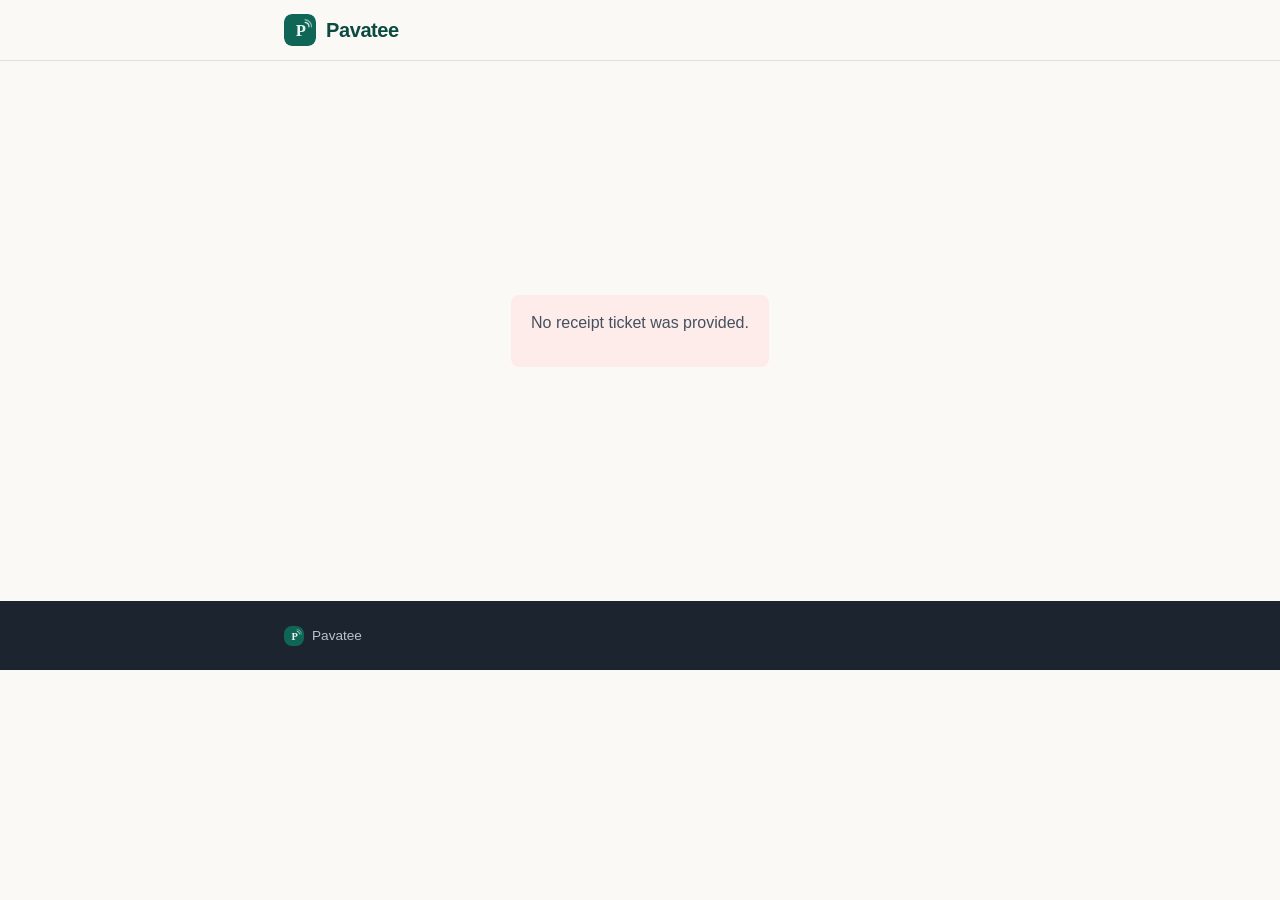
==== claim/index.html @ ea6f02a8 "Add the claim page: view the actual receipt after tapping claim/index.html reads ?ticket= from the U" ====
<!DOCTYPE html>
<html lang="en">
<head>
<meta charset="UTF-8">
<meta name="viewport" content="width=device-width, initial-scale=1.0">
<title>Your digital receipt — Pavatee</title>
<meta name="robots" content="noindex">
<link rel="icon" type="image/svg+xml" href="../assets/logo.svg">
<link rel="stylesheet" href="../style.css">
<style>
  .claim-main {
    min-height: 60vh;
    display: flex;
    flex-direction: column;
    align-items: center;
    justify-content: center;
    text-align: center;
    padding: 56px 20px;
  }
  .claim-status { color: var(--ink-soft); margin-bottom: 4px; }
  .pdf-frame {
    width: 100%;
    max-width: 480px;
    height: 65vh;
    border: 1px solid var(--border);
    border-radius: 12px;
    margin: 20px 0;
    background: #fff;
  }
  .error-box {
    background: #fdecea;
    color: #7a271a;
    padding: 16px 20px;
    border-radius: 8px;
    max-width: 420px;
  }
  @media (prefers-color-scheme: dark) {
    .error-box { background: #3a1f1c; color: #f3b7ab; }
  }
</style>
</head>
<body>

<header class="site-header">
  <div class="wrap header-inner">
    <a class="brand" href="https://pavatee.com">
      <img class="brand-mark" src="../assets/logo.svg" alt="" width="32" height="32">
      <span class="logo">Pavatee</span>
    </a>
  </div>
</header>

<main class="claim-main wrap">
  <div id="state-loading">
    <p class="claim-status">Getting your receipt…</p>
  </div>

  <div id="state-error" style="display:none">
    <div class="error-box">
      <p id="error-message">This receipt link isn't valid or has expired.</p>
    </div>
  </div>

  <div id="state-ready" style="display:none">
    <h1>Your digital receipt</h1>
    <p class="claim-status">Nothing printed on paper — here's your copy.</p>
    <embed id="pdf-embed" class="pdf-frame" type="application/pdf">
    <a id="download-link" class="btn btn-primary" download="receipt.pdf">Download PDF</a>
  </div>
</main>

<footer class="site-footer">
  <div class="wrap">
    <span class="footer-brand">
      <img class="brand-mark" src="../assets/logo.svg" alt="" width="20" height="20">
      Pavatee
    </span>
  </div>
</footer>

<script>
(function () {
  // Anon key: safe to expose client-side by design - Supabase access
  // control here comes from RLS/RPC scoping, not from hiding this key.
  // See supabase/schema.sql in the receipt-device repo.
  var SUPABASE_URL = "https://lbiithrozbbrtkavpxdj.supabase.co";
  var SUPABASE_ANON_KEY = "eyJhbGciOiJIUzI1NiIsInR5cCI6IkpXVCJ9.eyJpc3MiOiJzdXBhYmFzZSIsInJlZiI6ImxiaWl0aHJvemJicnRrYXZweGRqIiwicm9sZSI6ImFub24iLCJpYXQiOjE3ODUzMjg1OTQsImV4cCI6MjEwMDkwNDU5NH0.99aJRcwHPVrb5fuLQ9ZtanZ0l1iXP-jHmV82ajRCnXs";

  var params = new URLSearchParams(window.location.search);
  var ticket = params.get("ticket");

  function el(id) { return document.getElementById(id); }
  function showState(name) {
    ["loading", "error", "ready"].forEach(function (s) {
      el("state-" + s).style.display = s === name ? "" : "none";
    });
  }
  function showError(message) {
    el("error-message").textContent = message;
    showState("error");
  }
  function supabaseHeaders() {
    return { "apikey": SUPABASE_ANON_KEY, "Authorization": "Bearer " + SUPABASE_ANON_KEY };
  }

  async function claimAndFetch() {
    if (!ticket) {
      showError("No receipt ticket was provided.");
      return;
    }

    try {
      await fetch(SUPABASE_URL + "/rest/v1/rpc/claim_ticket", {
        method: "POST",
        headers: Object.assign({ "Content-Type": "application/json" }, supabaseHeaders()),
        body: JSON.stringify({ p_ticket: ticket }),
      });
    } catch (e) {
      // Couldn't reach the server to claim it - still try to fetch below,
      // in case an earlier attempt (e.g. a page refresh) already claimed it.
    }

    for (var attempt = 0; attempt < 6; attempt++) {
      try {
        var res = await fetch(
          SUPABASE_URL + "/rest/v1/claim_view?ticket=eq." + encodeURIComponent(ticket),
          { headers: supabaseHeaders() }
        );
        if (res.ok) {
          var rows = await res.json();
          if (rows.length && rows[0].pdf_path) {
            await showReceipt(rows[0].pdf_path);
            return;
          }
        }
      } catch (e) {
        // network hiccup - fall through to retry
      }
      await new Promise(function (resolve) { setTimeout(resolve, 1500); });
    }

    showError("This receipt link isn't valid or has expired.");
  }

  async function showReceipt(pdfPath) {
    try {
      var res = await fetch(
        SUPABASE_URL + "/storage/v1/object/receipts/" + pdfPath,
        { headers: supabaseHeaders() }
      );
      if (!res.ok) {
        showError("Your receipt couldn't be loaded right now — please try tapping again.");
        return;
      }
      var blob = await res.blob();
      var blobUrl = URL.createObjectURL(blob);
      el("pdf-embed").src = blobUrl;
      el("download-link").href = blobUrl;
      showState("ready");
    } catch (e) {
      showError("Your receipt couldn't be loaded right now — please try tapping again.");
    }
  }

  claimAndFetch();
})();
</script>

</body>
</html>
---- style.css ----
:root {
  --ink: #1c2430;
  --ink-soft: #44505f;
  --paper: #faf9f5;
  --paper-alt: #f0efe6;
  --brand: #0f6656;
  --brand-dark: #0a4a3f;
  --brand-light: #eaf6f1;
  --border: #e2e0d4;
  --max: 760px;
}

* { box-sizing: border-box; }

html { scroll-behavior: smooth; }

body {
  margin: 0;
  font-family: -apple-system, BlinkMacSystemFont, "Segoe UI", Roboto, Helvetica, Arial, sans-serif;
  color: var(--ink);
  background: var(--paper);
  line-height: 1.55;
}

.wrap {
  max-width: var(--max);
  margin: 0 auto;
  padding: 0 24px;
}

h1, h2, h3 {
  line-height: 1.2;
  font-weight: 700;
  color: var(--ink);
}

h2 {
  font-size: 1.7rem;
  margin-bottom: 1rem;
}

h3 {
  font-size: 1.15rem;
  margin: 0.75rem 0 0.4rem;
}

p {
  color: var(--ink-soft);
  margin: 0 0 1rem;
}

a { color: var(--brand-dark); }

/* Header */

.site-header {
  border-bottom: 1px solid var(--border);
  background: var(--paper);
  position: sticky;
  top: 0;
  z-index: 10;
}

.header-inner {
  display: flex;
  align-items: center;
  justify-content: space-between;
  padding-top: 14px;
  padding-bottom: 14px;
}

.brand {
  display: flex;
  align-items: center;
  gap: 10px;
  text-decoration: none;
}

.brand-mark {
  display: block;
  border-radius: 8px;
}

.logo {
  font-weight: 700;
  font-size: 1.25rem;
  letter-spacing: -0.02em;
  color: var(--brand-dark);
}

.nav-cta {
  font-size: 0.9rem;
  font-weight: 600;
  text-decoration: none;
  color: var(--brand-dark);
  border: 1px solid var(--brand-dark);
  padding: 8px 16px;
  border-radius: 999px;
  white-space: nowrap;
}

.nav-cta:hover {
  background: var(--brand-dark);
  color: var(--brand-light);
}

/* Hero */

.hero {
  background: linear-gradient(180deg, var(--brand-dark), var(--brand));
  color: var(--brand-light);
  padding: 76px 0 84px;
}

.hero-grid {
  display: grid;
  grid-template-columns: 1.1fr 1fr;
  align-items: center;
  gap: 32px;
}

.hero-copy { text-align: left; }

.hero h1 {
  color: #ffffff;
  font-size: clamp(2rem, 5vw, 2.9rem);
  margin: 0 0 20px;
  letter-spacing: -0.02em;
}

.hero-sub {
  color: var(--brand-light);
  font-size: 1.1rem;
  max-width: 480px;
  margin: 0 0 32px;
}

.hero-visual svg {
  width: 100%;
  height: auto;
  max-width: 420px;
  display: block;
  margin: 0 auto;
}

.nfc-wave path {
  animation: nfc-pulse 2.2s ease-in-out infinite;
}

.nfc-wave path:nth-child(2) { animation-delay: 0.2s; }
.nfc-wave path:nth-child(3) { animation-delay: 0.4s; }

@keyframes nfc-pulse {
  0%, 100% { opacity: 0.25; }
  50% { opacity: 0.9; }
}

@media (max-width: 760px) {
  .hero-grid {
    grid-template-columns: 1fr;
    text-align: center;
  }
  .hero-copy { text-align: center; }
  .hero-sub { margin-left: auto; margin-right: auto; }
  .hero-visual { max-width: 320px; margin: 0 auto; }
}

/* Buttons */

.btn {
  display: inline-block;
  text-decoration: none;
  font-weight: 700;
  font-size: 1rem;
  padding: 14px 30px;
  border-radius: 999px;
  transition: transform 0.1s ease;
}

.btn:hover { transform: translateY(-1px); }

.btn-primary {
  background: #ffffff;
  color: var(--brand-dark);
}

.btn-primary:hover {
  background: var(--brand-light);
}

/* Sections */

.section {
  padding: 64px 0;
}

.section.problem,
.section.how,
.section.why {
  background: var(--paper-alt);
}

.section p:last-child { margin-bottom: 0; }

/* Eco section (dark, like the hero, for visual weight) */

.section.eco {
  background: linear-gradient(180deg, var(--brand-dark), var(--brand));
}

.section.eco h2 {
  color: #ffffff;
}

.section.eco p {
  color: var(--brand-light);
}

.eco-eyebrow {
  display: inline-flex;
  align-items: center;
  gap: 8px;
  font-size: 0.8rem;
  font-weight: 700;
  letter-spacing: 0.03em;
  text-transform: uppercase;
  color: var(--brand-light);
  background: rgba(255, 255, 255, 0.14);
  padding: 6px 14px;
  border-radius: 999px;
  margin-bottom: 18px;
}

.stat-row {
  display: grid;
  grid-template-columns: repeat(2, 1fr);
  gap: 28px;
  margin: 8px 0 32px;
}

.stat-value {
  font-size: clamp(2.4rem, 6vw, 3rem);
  font-weight: 700;
  color: #ffffff;
  line-height: 1;
  margin-bottom: 8px;
}

.stat-label {
  color: var(--brand-light);
  font-size: 0.92rem;
  max-width: 320px;
}

.section.eco .impact-tile {
  background: #ffffff;
  border-color: rgba(255, 255, 255, 0.35);
}

.section.eco .impact-tile h3 {
  color: #1c2430;
}

.section.eco .impact-tile p {
  color: #44505f;
}

.section.eco .step-icon {
  color: var(--brand);
}

@media (max-width: 640px) {
  .stat-row {
    grid-template-columns: 1fr;
  }
}

.flow-diagram {
  margin-top: 28px;
  background: var(--paper);
  border: 1px solid var(--border);
  border-radius: 12px;
  padding: 16px;
}

.flow-diagram svg {
  width: 100%;
  height: auto;
  display: block;
}

.layer-diagram {
  margin-top: 28px;
  background: var(--paper);
  border: 1px solid var(--border);
  border-radius: 12px;
  padding: 16px;
}

.layer-diagram svg {
  width: 100%;
  height: auto;
  display: block;
}

.diagram-box { stroke: #9aa5b1; }
.diagram-box-fill { fill: #efeee3; stroke: #cfcdbb; }
.diagram-label { fill: #44505f; }
.diagram-sublabel { fill: #6b7684; }
.diagram-arrow { stroke: #9aa5b1; }
.diagram-arrowhead { fill: #9aa5b1; }

.pilot-note {
  margin-top: 1.5rem;
  padding: 16px 20px;
  background: var(--brand-light);
  border-left: 4px solid var(--brand);
  border-radius: 4px;
  color: var(--ink);
  font-size: 0.95rem;
}

/* How it works steps / impact tiles (same card treatment) */

.steps,
.impact-tiles {
  display: grid;
  grid-template-columns: repeat(3, 1fr);
  gap: 32px;
  margin-top: 24px;
}

.step,
.impact-tile {
  position: relative;
  background: var(--paper);
  border: 1px solid var(--border);
  border-radius: 14px;
  padding: 28px 22px 24px;
}

.step-icon {
  width: 48px;
  height: 48px;
  color: var(--brand);
}

.step-icon svg {
  width: 100%;
  height: 100%;
  display: block;
}

.step-num {
  position: absolute;
  top: -14px;
  right: 18px;
  width: 28px;
  height: 28px;
  border-radius: 50%;
  background: var(--brand);
  color: #fff;
  font-weight: 700;
  display: flex;
  align-items: center;
  justify-content: center;
  font-size: 0.85rem;
}

.impact-tiles--two {
  grid-template-columns: repeat(2, 1fr);
  max-width: 600px;
}

@media (max-width: 640px) {
  .steps,
  .impact-tiles {
    grid-template-columns: 1fr;
    gap: 28px;
  }
}

/* Pilot / contact */

.section.pilot {
  text-align: center;
}

.section.pilot .btn-primary {
  background: var(--brand);
  color: #fff;
}

.section.pilot .btn-primary:hover {
  background: var(--brand-dark);
}

/* Footer */

.site-footer {
  background: var(--ink);
  color: #b9c2cd;
  padding: 24px 0;
  font-size: 0.85rem;
}

.site-footer .wrap {
  display: flex;
  justify-content: space-between;
  flex-wrap: wrap;
  gap: 8px;
}

.footer-brand {
  display: flex;
  align-items: center;
  gap: 8px;
}

@media (prefers-color-scheme: dark) {
  :root {
    --ink: #eef1f4;
    --ink-soft: #b7c0cb;
    --paper: #12181d;
    --paper-alt: #1a2129;
    --border: #2a323b;
    --brand-light: #d9efe7;
  }

  .btn-primary {
    background: #182420;
    color: var(--brand-light);
  }

  .btn-primary:hover {
    background: #223832;
  }

  .site-header {
    background: var(--paper);
  }

  .pilot-note {
    background: #16302a;
    color: var(--ink);
  }

  .diagram-box { stroke: #495159; }
  .diagram-box-fill { fill: #1c242c; stroke: #333c46; }
  .diagram-label { fill: #dfe4ea; }
  .diagram-sublabel { fill: #9aa5b1; }
  .diagram-arrow { stroke: #6b7684; }
  .diagram-arrowhead { fill: #6b7684; }
}
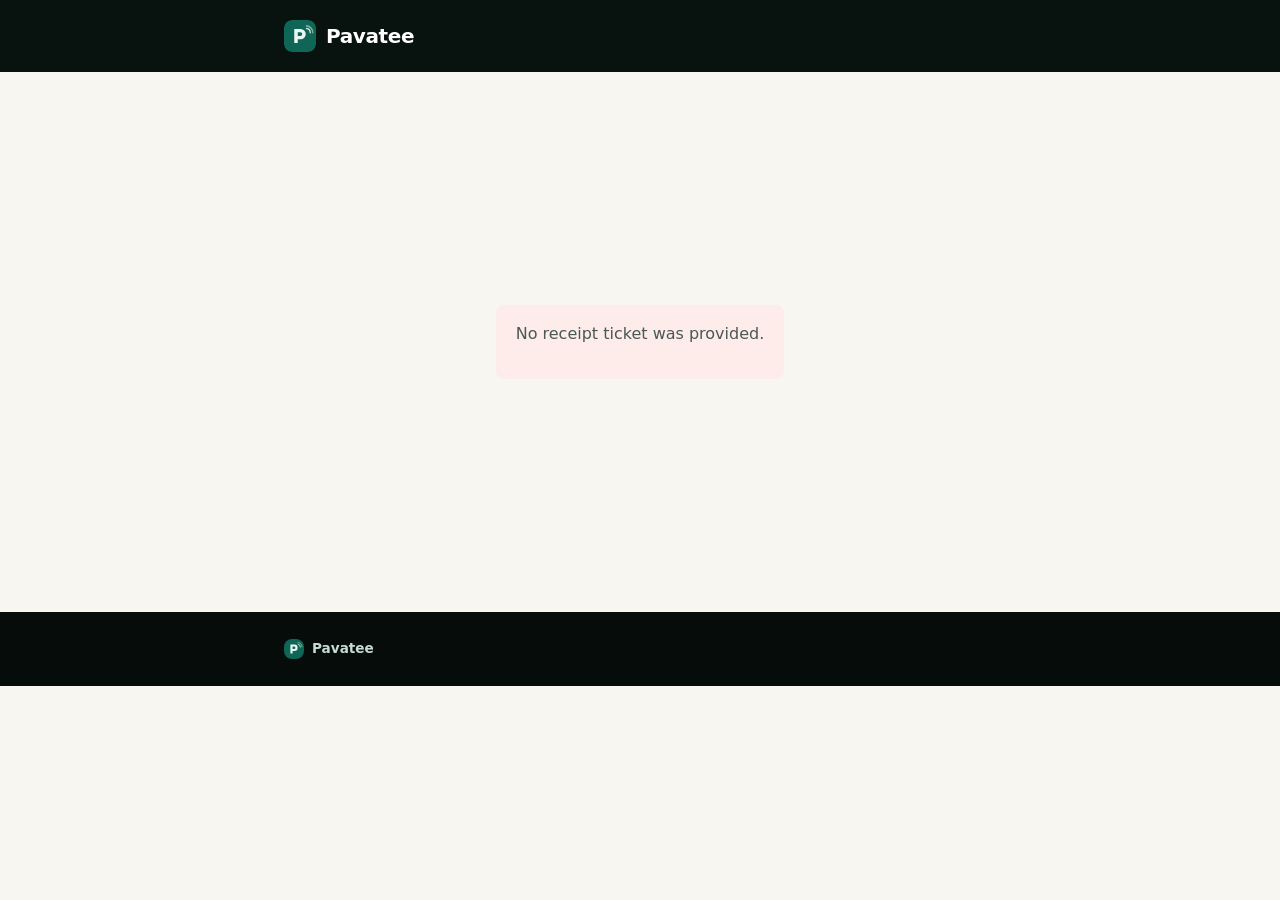
==== commit 91154116: "Redesign homepage: dark hero with animated tap, contact form, eco stats - New dark hero with a tap p" ====
--- a/claim/index.html
+++ b/claim/index.html
@@ -17,6 +17,8 @@
     text-align: center;
     padding: 56px 20px;
   }
+  /* the shared header floats over the home page hero; here it sits on a dark bar */
+  .site-header { position: static; background: var(--night); }
   .claim-status { color: var(--ink-soft); margin-bottom: 4px; }
   .pdf-frame {
     width: 100%;
@@ -80,9 +82,6 @@
 
 <script>
 (function () {
-  // Anon key: safe to expose client-side by design - Supabase access
-  // control here comes from RLS/RPC scoping, not from hiding this key.
-  // See supabase/schema.sql in the receipt-device repo.
   var SUPABASE_URL = "https://lbiithrozbbrtkavpxdj.supabase.co";
   var SUPABASE_ANON_KEY = "eyJhbGciOiJIUzI1NiIsInR5cCI6IkpXVCJ9.eyJpc3MiOiJzdXBhYmFzZSIsInJlZiI6ImxiaWl0aHJvemJicnRrYXZweGRqIiwicm9sZSI6ImFub24iLCJpYXQiOjE3ODUzMjg1OTQsImV4cCI6MjEwMDkwNDU5NH0.99aJRcwHPVrb5fuLQ9ZtanZ0l1iXP-jHmV82ajRCnXs";
 
@@ -110,10 +109,10 @@
     }
 
     try {
-      await fetch(SUPABASE_URL + "/rest/v1/rpc/claim_ticket", {
+      await fetch(SUPABASE_URL + "/rest/v1/rpc/f1", {
         method: "POST",
         headers: Object.assign({ "Content-Type": "application/json" }, supabaseHeaders()),
-        body: JSON.stringify({ p_ticket: ticket }),
+        body: JSON.stringify({ a: ticket }),
       });
     } catch (e) {
       // Couldn't reach the server to claim it - still try to fetch below,
@@ -123,13 +122,13 @@
     for (var attempt = 0; attempt < 6; attempt++) {
       try {
         var res = await fetch(
-          SUPABASE_URL + "/rest/v1/claim_view?ticket=eq." + encodeURIComponent(ticket),
+          SUPABASE_URL + "/rest/v1/v1?k=eq." + encodeURIComponent(ticket),
           { headers: supabaseHeaders() }
         );
         if (res.ok) {
           var rows = await res.json();
-          if (rows.length && rows[0].pdf_path) {
-            await showReceipt(rows[0].pdf_path);
+          if (rows.length && rows[0].p) {
+            await showReceipt(rows[0].p);
             return;
           }
         }
@@ -145,7 +144,7 @@
   async function showReceipt(pdfPath) {
     try {
       var res = await fetch(
-        SUPABASE_URL + "/storage/v1/object/receipts/" + pdfPath,
+        SUPABASE_URL + "/storage/v1/object/d1/" + pdfPath,
         { headers: supabaseHeaders() }
       );
       if (!res.ok) {
--- a/style.css
+++ b/style.css
@@ -1,63 +1,54 @@
 :root {
-  --ink: #1c2430;
-  --ink-soft: #44505f;
-  --paper: #faf9f5;
-  --paper-alt: #f0efe6;
+  --night: #08130f;
+  --night-2: #0d1d17;
   --brand: #0f6656;
   --brand-dark: #0a4a3f;
-  --brand-light: #eaf6f1;
-  --border: #e2e0d4;
+  --mint: #4ade80;
+  --mint-soft: #bff3d4;
+  --ink: #14201c;
+  --ink-soft: #4a5853;
+  --paper: #f7f6f1;
+  --paper-alt: #eeede4;
+  --border: #dedcce;
   --max: 760px;
 }
 
 * { box-sizing: border-box; }
 
-html { scroll-behavior: smooth; }
+html { scroll-behavior: smooth; scroll-padding-top: 76px; }
 
 body {
   margin: 0;
-  font-family: -apple-system, BlinkMacSystemFont, "Segoe UI", Roboto, Helvetica, Arial, sans-serif;
+  font-family: Inter, ui-sans-serif, system-ui, -apple-system, "Segoe UI", Roboto, Helvetica, Arial, sans-serif;
   color: var(--ink);
   background: var(--paper);
-  line-height: 1.55;
-}
-
-.wrap {
-  max-width: var(--max);
-  margin: 0 auto;
-  padding: 0 24px;
-}
-
-h1, h2, h3 {
-  line-height: 1.2;
+  line-height: 1.6;
+  -webkit-font-smoothing: antialiased;
+}
+
+.wrap { max-width: var(--max); margin: 0 auto; padding: 0 24px; }
+.wrap--wide { max-width: 1080px; }
+
+h1, h2, h3 { line-height: 1.12; letter-spacing: -0.025em; color: var(--ink); margin: 0; }
+h2 { font-size: clamp(1.75rem, 3.6vw, 2.4rem); font-weight: 750; }
+h3 { font-size: 1.2rem; font-weight: 700; }
+p { color: var(--ink-soft); margin: 0 0 1rem; }
+a { color: var(--brand-dark); }
+
+.kicker {
+  margin: 0 0 14px;
+  font-size: 0.8rem;
   font-weight: 700;
-  color: var(--ink);
-}
-
-h2 {
-  font-size: 1.7rem;
-  margin-bottom: 1rem;
-}
-
-h3 {
-  font-size: 1.15rem;
-  margin: 0.75rem 0 0.4rem;
-}
-
-p {
-  color: var(--ink-soft);
-  margin: 0 0 1rem;
-}
-
-a { color: var(--brand-dark); }
-
-/* Header */
+  letter-spacing: 0.12em;
+  text-transform: uppercase;
+  color: var(--brand);
+}
+
+/* Header (floats over the dark hero) */
 
 .site-header {
-  border-bottom: 1px solid var(--border);
-  background: var(--paper);
-  position: sticky;
-  top: 0;
+  position: absolute;
+  top: 0; left: 0; right: 0;
   z-index: 10;
 }
 
@@ -65,104 +56,157 @@
   display: flex;
   align-items: center;
   justify-content: space-between;
-  padding-top: 14px;
-  padding-bottom: 14px;
-}
-
-.brand {
-  display: flex;
+  padding-top: 20px;
+  padding-bottom: 20px;
+}
+
+.brand { display: flex; align-items: center; gap: 10px; text-decoration: none; }
+.brand-mark { display: block; border-radius: 8px; }
+.logo { font-weight: 750; font-size: 1.25rem; letter-spacing: -0.02em; color: #fff; }
+
+.nav { display: flex; align-items: center; gap: 28px; }
+
+.nav-link {
+  font-size: 0.92rem;
+  font-weight: 550;
+  text-decoration: none;
+  color: #c6dcd3;
+}
+.nav-link:hover { color: #fff; }
+
+.nav-cta {
+  font-size: 0.9rem;
+  font-weight: 700;
+  text-decoration: none;
+  color: var(--night);
+  background: var(--mint);
+  padding: 9px 18px;
+  border-radius: 999px;
+  white-space: nowrap;
+}
+.nav-cta:hover { background: var(--mint-soft); }
+
+@media (max-width: 640px) { .nav-link { display: none; } }
+
+/* Hero */
+
+.hero {
+  position: relative;
+  background:
+    radial-gradient(900px 520px at 78% 38%, rgba(46, 229, 157, 0.10), transparent 70%),
+    linear-gradient(180deg, var(--night) 0%, var(--night-2) 100%);
+  color: #e6f2ec;
+  padding: 140px 0 96px;
+  overflow: hidden;
+}
+
+.hero-grid {
+  display: grid;
+  grid-template-columns: 1.05fr 1fr;
+  align-items: center;
+  gap: 40px;
+}
+
+.eyebrow {
+  display: inline-flex;
   align-items: center;
   gap: 10px;
-  text-decoration: none;
-}
-
-.brand-mark {
-  display: block;
-  border-radius: 8px;
-}
-
-.logo {
-  font-weight: 700;
-  font-size: 1.25rem;
-  letter-spacing: -0.02em;
-  color: var(--brand-dark);
-}
-
-.nav-cta {
+  margin: 0 0 24px;
+  padding: 7px 14px;
+  font-size: 0.82rem;
+  font-weight: 600;
+  color: var(--mint-soft);
+  background: rgba(74, 222, 128, 0.10);
+  border: 1px solid rgba(74, 222, 128, 0.28);
+  border-radius: 999px;
+}
+.eyebrow .dot { width: 8px; height: 8px; border-radius: 50%; background: var(--mint); box-shadow: 0 0 10px var(--mint); }
+
+.hero h1 {
+  color: #fff;
+  font-size: clamp(2.5rem, 5.6vw, 4rem);
+  font-weight: 800;
+  letter-spacing: -0.035em;
+  margin-bottom: 22px;
+}
+.hero h1 em { font-style: normal; color: var(--mint); }
+
+.hero-sub {
+  color: #b5cbc2;
+  font-size: 1.15rem;
+  max-width: 520px;
+  margin: 0 0 34px;
+}
+
+.hero-actions { display: flex; flex-wrap: wrap; gap: 12px; }
+
+.hero-points {
+  display: flex;
+  flex-wrap: wrap;
+  gap: 8px 22px;
+  list-style: none;
+  padding: 0;
+  margin: 30px 0 0;
   font-size: 0.9rem;
-  font-weight: 600;
-  text-decoration: none;
-  color: var(--brand-dark);
-  border: 1px solid var(--brand-dark);
-  padding: 8px 16px;
-  border-radius: 999px;
-  white-space: nowrap;
-}
-
-.nav-cta:hover {
-  background: var(--brand-dark);
-  color: var(--brand-light);
-}
-
-/* Hero */
-
-.hero {
-  background: linear-gradient(180deg, var(--brand-dark), var(--brand));
-  color: var(--brand-light);
-  padding: 76px 0 84px;
-}
-
-.hero-grid {
-  display: grid;
-  grid-template-columns: 1.1fr 1fr;
-  align-items: center;
-  gap: 32px;
-}
-
-.hero-copy { text-align: left; }
-
-.hero h1 {
-  color: #ffffff;
-  font-size: clamp(2rem, 5vw, 2.9rem);
-  margin: 0 0 20px;
-  letter-spacing: -0.02em;
-}
-
-.hero-sub {
-  color: var(--brand-light);
-  font-size: 1.1rem;
-  max-width: 480px;
-  margin: 0 0 32px;
-}
-
-.hero-visual svg {
-  width: 100%;
-  height: auto;
-  max-width: 420px;
-  display: block;
-  margin: 0 auto;
-}
-
-.nfc-wave path {
-  animation: nfc-pulse 2.2s ease-in-out infinite;
-}
-
-.nfc-wave path:nth-child(2) { animation-delay: 0.2s; }
-.nfc-wave path:nth-child(3) { animation-delay: 0.4s; }
-
-@keyframes nfc-pulse {
-  0%, 100% { opacity: 0.25; }
-  50% { opacity: 0.9; }
-}
-
-@media (max-width: 760px) {
-  .hero-grid {
-    grid-template-columns: 1fr;
-    text-align: center;
-  }
-  .hero-copy { text-align: center; }
-  .hero-sub { margin-left: auto; margin-right: auto; }
-  .hero-visual { max-width: 320px; margin: 0 auto; }
+  color: #93b0a4;
+}
+.hero-points li::before { content: "\2713"; color: var(--mint); font-weight: 800; margin-right: 8px; }
+
+.hero-visual svg { width: 100%; height: auto; display: block; max-width: 520px; margin: 0 auto; font-family: inherit; }
+
+/* Hero animation: phone taps the pad, the receipt appears (7s loop) */
+
+.hp-phone-move { animation: hp-move 7s cubic-bezier(0.45, 0, 0.25, 1) infinite; }
+.hp-receipt    { animation: hp-receipt 7s linear infinite; }
+.hp-lock       { animation: hp-lock 7s linear infinite; }
+.hp-target-glow { animation: hp-glow 7s ease-in-out infinite; }
+.hp-nfc         { animation: hp-nfc 7s ease-in-out infinite; }
+.hp-ripple { opacity: 0; transform-box: fill-box; transform-origin: center; animation: hp-ripple 7s ease-out infinite; }
+.hp-ripple.r2 { animation-delay: 0.35s; }
+
+@keyframes hp-move {
+  0%        { transform: translate(14px, -40px); opacity: 0; }
+  8%        { transform: translate(14px, -26px); opacity: 1; }
+  26%       { transform: translate(14px, -26px); }
+  40%, 82%  { transform: translate(14px, 66px); opacity: 1; }
+  94%       { transform: translate(14px, -26px); opacity: 1; }
+  100%      { transform: translate(14px, -40px); opacity: 0; }
+}
+
+@keyframes hp-receipt {
+  0%, 44%   { opacity: 0; }
+  50%, 88%  { opacity: 1; }
+  94%, 100% { opacity: 0; }
+}
+
+@keyframes hp-lock {
+  0%, 44%   { opacity: 1; }
+  50%, 88%  { opacity: 0; }
+  94%, 100% { opacity: 1; }
+}
+
+@keyframes hp-glow {
+  0%, 36%   { opacity: 0; }
+  44%       { opacity: 0.75; }
+  62%       { opacity: 0.25; }
+  82%, 100% { opacity: 0; }
+}
+
+@keyframes hp-nfc {
+  0%, 100% { opacity: 0.7; }
+  42%, 60% { opacity: 1; }
+}
+
+@keyframes hp-ripple {
+  0%, 40%   { opacity: 0; transform: scale(1); }
+  42%       { opacity: 0.7; transform: scale(1); }
+  66%, 100% { opacity: 0; transform: scale(2.3); }
+}
+
+@media (max-width: 860px) {
+  .hero { padding: 112px 0 64px; }
+  .hero-grid { grid-template-columns: 1fr; gap: 28px; }
+  .hero-visual { max-width: 420px; margin: 0 auto; }
 }
 
 /* Buttons */
@@ -172,283 +216,328 @@
   text-decoration: none;
   font-weight: 700;
   font-size: 1rem;
-  padding: 14px 30px;
+  padding: 14px 28px;
   border-radius: 999px;
-  transition: transform 0.1s ease;
-}
-
+  transition: transform 0.12s ease, background 0.12s ease;
+}
 .btn:hover { transform: translateY(-1px); }
 
-.btn-primary {
-  background: #ffffff;
-  color: var(--brand-dark);
-}
-
-.btn-primary:hover {
-  background: var(--brand-light);
-}
+.btn-primary { background: var(--mint); color: var(--night); }
+.btn-primary:hover { background: var(--mint-soft); }
+
+.btn-ghost {
+  color: #fff;
+  border: 1.5px solid rgba(255, 255, 255, 0.35);
+  padding: 12.5px 26px;
+}
+.btn-ghost:hover { background: rgba(255, 255, 255, 0.08); }
 
 /* Sections */
 
-.section {
-  padding: 64px 0;
-}
-
-.section.problem,
-.section.how,
-.section.why {
-  background: var(--paper-alt);
-}
-
-.section p:last-child { margin-bottom: 0; }
-
-/* Eco section (dark, like the hero, for visual weight) */
-
-.section.eco {
-  background: linear-gradient(180deg, var(--brand-dark), var(--brand));
-}
-
-.section.eco h2 {
-  color: #ffffff;
-}
-
-.section.eco p {
-  color: var(--brand-light);
-}
-
-.eco-eyebrow {
-  display: inline-flex;
-  align-items: center;
-  gap: 8px;
-  font-size: 0.8rem;
-  font-weight: 700;
-  letter-spacing: 0.03em;
-  text-transform: uppercase;
-  color: var(--brand-light);
-  background: rgba(255, 255, 255, 0.14);
-  padding: 6px 14px;
-  border-radius: 999px;
-  margin-bottom: 18px;
-}
-
-.stat-row {
-  display: grid;
-  grid-template-columns: repeat(2, 1fr);
-  gap: 28px;
-  margin: 8px 0 32px;
-}
-
-.stat-value {
-  font-size: clamp(2.4rem, 6vw, 3rem);
-  font-weight: 700;
-  color: #ffffff;
-  line-height: 1;
-  margin-bottom: 8px;
-}
-
-.stat-label {
-  color: var(--brand-light);
-  font-size: 0.92rem;
-  max-width: 320px;
-}
-
-.section.eco .impact-tile {
-  background: #ffffff;
-  border-color: rgba(255, 255, 255, 0.35);
-}
-
-.section.eco .impact-tile h3 {
-  color: #1c2430;
-}
-
-.section.eco .impact-tile p {
-  color: #44505f;
-}
-
-.section.eco .step-icon {
-  color: var(--brand);
-}
-
-@media (max-width: 640px) {
-  .stat-row {
-    grid-template-columns: 1fr;
-  }
-}
-
-.flow-diagram {
-  margin-top: 28px;
-  background: var(--paper);
-  border: 1px solid var(--border);
-  border-radius: 12px;
-  padding: 16px;
-}
-
-.flow-diagram svg {
-  width: 100%;
-  height: auto;
-  display: block;
-}
-
-.layer-diagram {
-  margin-top: 28px;
-  background: var(--paper);
-  border: 1px solid var(--border);
-  border-radius: 12px;
-  padding: 16px;
-}
-
-.layer-diagram svg {
-  width: 100%;
-  height: auto;
-  display: block;
-}
-
-.diagram-box { stroke: #9aa5b1; }
-.diagram-box-fill { fill: #efeee3; stroke: #cfcdbb; }
-.diagram-label { fill: #44505f; }
-.diagram-sublabel { fill: #6b7684; }
-.diagram-arrow { stroke: #9aa5b1; }
-.diagram-arrowhead { fill: #9aa5b1; }
-
-.pilot-note {
-  margin-top: 1.5rem;
-  padding: 16px 20px;
-  background: var(--brand-light);
-  border-left: 4px solid var(--brand);
-  border-radius: 4px;
-  color: var(--ink);
-  font-size: 0.95rem;
-}
-
-/* How it works steps / impact tiles (same card treatment) */
-
-.steps,
-.impact-tiles {
+.section { padding: 96px 0; }
+.section-head { margin-bottom: 40px; max-width: 640px; }
+
+.section.watch { background: var(--paper); padding-bottom: 72px; }
+.section.how { background: var(--paper-alt); }
+
+/* Steps: editorial columns, no icon cards */
+
+.steps {
+  list-style: none;
+  padding: 0;
+  margin: 0;
   display: grid;
   grid-template-columns: repeat(3, 1fr);
-  gap: 32px;
-  margin-top: 24px;
-}
-
-.step,
-.impact-tile {
-  position: relative;
-  background: var(--paper);
+  gap: 40px;
+}
+
+.step { border-top: 2px solid var(--ink); padding-top: 20px; }
+
+.step-num {
+  display: block;
+  margin-bottom: 18px;
+  font-size: 0.85rem;
+  font-weight: 700;
+  letter-spacing: 0.1em;
+  color: var(--brand);
+}
+
+.step h3 { margin-bottom: 8px; }
+.step p { margin: 0; }
+
+.how-note {
+  margin: 40px 0 0;
+  padding: 18px 22px;
+  background: #fff;
   border: 1px solid var(--border);
   border-radius: 14px;
-  padding: 28px 22px 24px;
-}
-
-.step-icon {
-  width: 48px;
-  height: 48px;
+  font-weight: 600;
+  color: var(--ink);
+}
+
+@media (max-width: 760px) {
+  .section { padding: 64px 0; }
+  .steps { grid-template-columns: 1fr; gap: 32px; }
+}
+
+/* Fit */
+
+.fit-grid {
+  display: grid;
+  grid-template-columns: 1fr 1.1fr;
+  gap: 56px;
+  align-items: start;
+}
+
+.lead { font-size: 1.1rem; margin-top: 18px; }
+
+.checks { list-style: none; margin: 0; padding: 0; display: grid; gap: 18px; }
+
+.checks li {
+  position: relative;
+  padding: 0 0 18px 38px;
+  border-bottom: 1px solid var(--border);
+  color: var(--ink-soft);
+}
+.checks li:last-child { border-bottom: 0; padding-bottom: 0; }
+.checks li::before {
+  content: "";
+  position: absolute;
+  left: 0; top: 4px;
+  width: 22px; height: 22px;
+  border-radius: 50%;
+  background: var(--brand) url("data:image/svg+xml,%3Csvg xmlns='http://www.w3.org/2000/svg' viewBox='0 0 22 22'%3E%3Cpath d='M6 11.5l3.2 3.2L16 7.8' fill='none' stroke='%23fff' stroke-width='2.2' stroke-linecap='round' stroke-linejoin='round'/%3E%3C/svg%3E") center / 22px no-repeat;
+}
+.checks strong { color: var(--ink); }
+
+@media (max-width: 860px) { .fit-grid { grid-template-columns: 1fr; gap: 32px; } }
+
+/* Eco stats */
+
+.section.eco {
+  background:
+    radial-gradient(800px 360px at 85% 0%, rgba(46, 229, 157, 0.10), transparent 70%),
+    linear-gradient(180deg, var(--night), var(--night-2));
+}
+.section.eco h2 { color: #fff; }
+.section.eco .kicker { color: var(--mint); }
+
+.stats {
+  display: grid;
+  grid-template-columns: repeat(4, 1fr);
+  gap: 28px;
+}
+.stat { border-top: 1px solid rgba(255, 255, 255, 0.2); padding-top: 22px; }
+.stat-value {
+  margin: 0 0 12px;
+  font-size: clamp(2.2rem, 4.4vw, 3.1rem);
+  font-weight: 800;
+  letter-spacing: -0.03em;
+  line-height: 1;
+  color: var(--mint);
+}
+.stat-label { margin: 0; font-size: 0.95rem; color: #b5cbc2; }
+.stat-label strong { display: block; color: #fff; margin-bottom: 4px; font-size: 1rem; }
+
+.eco-note { margin: 44px 0 0; max-width: 720px; color: #cfe3da; font-size: 1.05rem; }
+.eco-source { margin: 14px 0 0; font-size: 0.82rem; color: #8aa59a; }
+.eco-source a { color: var(--mint-soft); }
+
+@media (max-width: 860px) { .stats { grid-template-columns: repeat(2, 1fr); } }
+@media (max-width: 480px) { .stats { grid-template-columns: 1fr; } }
+
+/* FAQ */
+
+.section.faq { background: var(--paper-alt); }
+
+details { border-top: 1px solid var(--border); }
+details:last-of-type { border-bottom: 1px solid var(--border); }
+
+summary {
+  list-style: none;
+  cursor: pointer;
+  padding: 20px 40px 20px 0;
+  position: relative;
+  font-weight: 650;
+  font-size: 1.05rem;
+  color: var(--ink);
+}
+summary::-webkit-details-marker { display: none; }
+summary::after {
+  content: "+";
+  position: absolute;
+  right: 4px; top: 50%;
+  transform: translateY(-50%);
+  font-size: 1.5rem;
+  font-weight: 400;
   color: var(--brand);
 }
-
-.step-icon svg {
+details[open] summary::after { content: "\2212"; }
+details p { padding: 0 40px 22px 0; margin: 0; }
+
+/* Pilot CTA */
+
+.section.pilot {
+  background:
+    radial-gradient(700px 320px at 20% 0%, rgba(46, 229, 157, 0.12), transparent 70%),
+    var(--night);
+  color: #e6f2ec;
+}
+.section.pilot h2 { color: #fff; margin-bottom: 16px; }
+.section.pilot p { color: #b5cbc2; }
+
+.pilot-grid {
+  display: grid;
+  grid-template-columns: 0.9fr 1.1fr;
+  gap: 56px;
+  align-items: start;
+}
+@media (max-width: 860px) { .pilot-grid { grid-template-columns: 1fr; gap: 32px; } }
+
+.contact-form {
+  background: rgba(255, 255, 255, 0.05);
+  border: 1px solid rgba(255, 255, 255, 0.12);
+  border-radius: 18px;
+  padding: 26px;
+  display: grid;
+  gap: 16px;
+}
+.field-row { display: grid; grid-template-columns: 1fr 1fr; gap: 16px; }
+@media (max-width: 560px) { .field-row { grid-template-columns: 1fr; } }
+
+.field { display: grid; gap: 6px; font-size: 0.85rem; font-weight: 600; color: #cfe3da; }
+.field em { font-style: normal; font-weight: 400; color: #8aa59a; }
+
+.field input, .field textarea {
   width: 100%;
-  height: 100%;
-  display: block;
-}
-
-.step-num {
-  position: absolute;
-  top: -14px;
-  right: 18px;
-  width: 28px;
-  height: 28px;
-  border-radius: 50%;
-  background: var(--brand);
+  font: inherit;
+  font-size: 1rem;
+  font-weight: 400;
   color: #fff;
-  font-weight: 700;
-  display: flex;
-  align-items: center;
-  justify-content: center;
-  font-size: 0.85rem;
-}
-
-.impact-tiles--two {
-  grid-template-columns: repeat(2, 1fr);
-  max-width: 600px;
+  background: rgba(0, 0, 0, 0.28);
+  border: 1px solid rgba(255, 255, 255, 0.16);
+  border-radius: 10px;
+  padding: 11px 13px;
+}
+.field input::placeholder { color: #6f8a7f; }
+.field input:focus, .field textarea:focus {
+  outline: 2px solid var(--mint);
+  outline-offset: 1px;
+  border-color: transparent;
+}
+.field textarea { resize: vertical; }
+
+.hp { position: absolute; left: -9999px; width: 1px; height: 1px; opacity: 0; }
+
+.contact-form .btn { border: 0; cursor: pointer; justify-self: start; font-family: inherit; }
+.contact-form .btn:disabled { opacity: 0.6; cursor: default; transform: none; }
+
+.form-status { margin: 0; min-height: 1.4em; font-size: 0.92rem; color: #b5cbc2; }
+.form-status.is-ok { color: var(--mint); }
+.form-status.is-error { color: #ffb4a8; }
+
+/* Footer */
+
+.site-footer { background: #050c09; color: #8aa59a; padding: 26px 0; font-size: 0.85rem; }
+.site-footer .wrap { display: flex; justify-content: space-between; flex-wrap: wrap; gap: 8px; }
+.footer-brand { display: flex; align-items: center; gap: 8px; color: #c6dcd3; font-weight: 600; }
+
+/* Explainer / demo video */
+
+.explainer-wrap {
+  background: linear-gradient(180deg, var(--night), var(--night-2));
+  border-radius: 22px;
+  padding: 22px;
+  box-shadow: 0 24px 60px rgba(8, 19, 15, 0.28);
+}
+
+.explainer { width: 100%; height: auto; display: block; }
+
+.demo-video { width: 100%; border-radius: 14px; display: block; background: #000; }
+
+.ex-body { fill: rgba(255, 255, 255, 0.10); stroke: #eaf6f1; stroke-width: 2; }
+.ex-screen { fill: #0a4a3f; }
+.ex-money { fill: #eaf6f1; font-size: 22px; font-weight: 700; }
+.ex-label { fill: #cfe9e0; font-size: 19px; }
+.ex-link { stroke: #eaf6f1; stroke-width: 2; stroke-dasharray: 6 6; opacity: 0.6; fill: none; }
+.ex-device { fill: #eaf6f1; }
+.ex-brand { fill: #0f6656; font-size: 20px; font-weight: 800; }
+.ex-slot { fill: #eaf6f1; opacity: 0.55; }
+.ex-packet { fill: #eaf6f1; }
+.ex-phone-body { fill: #12312b; stroke: #eaf6f1; stroke-width: 2.5; }
+.ex-phone-screen { fill: #0a4a3f; }
+.ex-line { fill: #eaf6f1; opacity: 0.7; }
+.ex-check-bg { fill: #4ade80; }
+.ex-check { fill: none; stroke: #0a4a3f; stroke-width: 3; stroke-linecap: round; stroke-linejoin: round; }
+.ex-waves path { fill: none; stroke: #eaf6f1; stroke-width: 4; stroke-linecap: round; }
+.ex-caption { fill: #ffffff; font-size: 22px; font-weight: 700; opacity: 0; }
+
+/* One 16s loop: 4 scenes of 4s each */
+.ex-packet  { opacity: 0; animation: ex-packet 16s linear infinite; }
+.ex-led     { fill: #7d8b86; animation: ex-led 16s linear infinite; }
+.ex-phone   { opacity: 0; animation: ex-phone 16s ease-in-out infinite; }
+.ex-phone-receipt { opacity: 0; animation: ex-receipt 16s linear infinite; }
+.ex-waves   { opacity: 0; animation: ex-waves 16s linear infinite; }
+.ex-c1 { animation: ex-cap 16s linear infinite; }
+.ex-c2 { animation: ex-cap 16s linear infinite 4s; }
+.ex-c3 { animation: ex-cap 16s linear infinite 8s; }
+.ex-c4 { animation: ex-cap 16s linear infinite 12s; }
+
+@keyframes ex-packet {
+  0%        { opacity: 0; transform: translateX(0); }
+  3%        { opacity: 1; transform: translateX(0); }
+  19%       { opacity: 1; transform: translateX(104px); }
+  22%, 100% { opacity: 0; transform: translateX(104px); }
+}
+
+@keyframes ex-led {
+  0%, 22%   { fill: #7d8b86; }
+  26%, 70%  { fill: #ffd166; }
+  76%, 96%  { fill: #4ade80; }
+  100%      { fill: #7d8b86; }
+}
+
+@keyframes ex-phone {
+  0%, 46%   { opacity: 0; transform: translateY(-24px); }
+  52%       { opacity: 1; transform: translateY(0); }
+  60%, 94%  { opacity: 1; transform: translateY(18px); }
+  98%, 100% { opacity: 0; transform: translateY(18px); }
+}
+
+@keyframes ex-waves {
+  0%, 56%   { opacity: 0; }
+  60%       { opacity: 1; }
+  66%       { opacity: 0.3; }
+  70%       { opacity: 1; }
+  76%, 100% { opacity: 0; }
+}
+
+@keyframes ex-receipt {
+  0%, 74%   { opacity: 0; }
+  78%, 94%  { opacity: 1; }
+  98%, 100% { opacity: 0; }
+}
+
+@keyframes ex-cap {
+  0%        { opacity: 0; }
+  2%, 21%   { opacity: 1; }
+  24%, 100% { opacity: 0; }
+}
+
+@media (prefers-reduced-motion: reduce) {
+  .ex-packet, .ex-led, .ex-phone, .ex-phone-receipt, .ex-waves, .ex-c1, .ex-c2, .ex-c3, .ex-c4,
+  .hp-phone-move, .hp-receipt, .hp-lock, .hp-target-glow, .hp-nfc, .hp-ripple { animation: none; }
+  .hp-phone-move { transform: translate(14px, 66px); }
+  .hp-receipt { opacity: 1; }
+  .hp-lock { opacity: 0; }
+  .ex-phone { opacity: 1; transform: translateY(18px); }
+  .ex-phone-receipt { opacity: 1; }
+  .ex-led { fill: #4ade80; }
+  .ex-c4 { opacity: 1; }
+  html { scroll-behavior: auto; }
 }
 
 @media (max-width: 640px) {
-  .steps,
-  .impact-tiles {
-    grid-template-columns: 1fr;
-    gap: 28px;
-  }
-}
-
-/* Pilot / contact */
-
-.section.pilot {
-  text-align: center;
-}
-
-.section.pilot .btn-primary {
-  background: var(--brand);
-  color: #fff;
-}
-
-.section.pilot .btn-primary:hover {
-  background: var(--brand-dark);
-}
-
-/* Footer */
-
-.site-footer {
-  background: var(--ink);
-  color: #b9c2cd;
-  padding: 24px 0;
-  font-size: 0.85rem;
-}
-
-.site-footer .wrap {
-  display: flex;
-  justify-content: space-between;
-  flex-wrap: wrap;
-  gap: 8px;
-}
-
-.footer-brand {
-  display: flex;
-  align-items: center;
-  gap: 8px;
-}
-
-@media (prefers-color-scheme: dark) {
-  :root {
-    --ink: #eef1f4;
-    --ink-soft: #b7c0cb;
-    --paper: #12181d;
-    --paper-alt: #1a2129;
-    --border: #2a323b;
-    --brand-light: #d9efe7;
-  }
-
-  .btn-primary {
-    background: #182420;
-    color: var(--brand-light);
-  }
-
-  .btn-primary:hover {
-    background: #223832;
-  }
-
-  .site-header {
-    background: var(--paper);
-  }
-
-  .pilot-note {
-    background: #16302a;
-    color: var(--ink);
-  }
-
-  .diagram-box { stroke: #495159; }
-  .diagram-box-fill { fill: #1c242c; stroke: #333c46; }
-  .diagram-label { fill: #dfe4ea; }
-  .diagram-sublabel { fill: #9aa5b1; }
-  .diagram-arrow { stroke: #6b7684; }
-  .diagram-arrowhead { fill: #6b7684; }
-}
+  .ex-caption { font-size: 26px; }
+  .explainer-wrap { padding: 10px; border-radius: 16px; }
+}
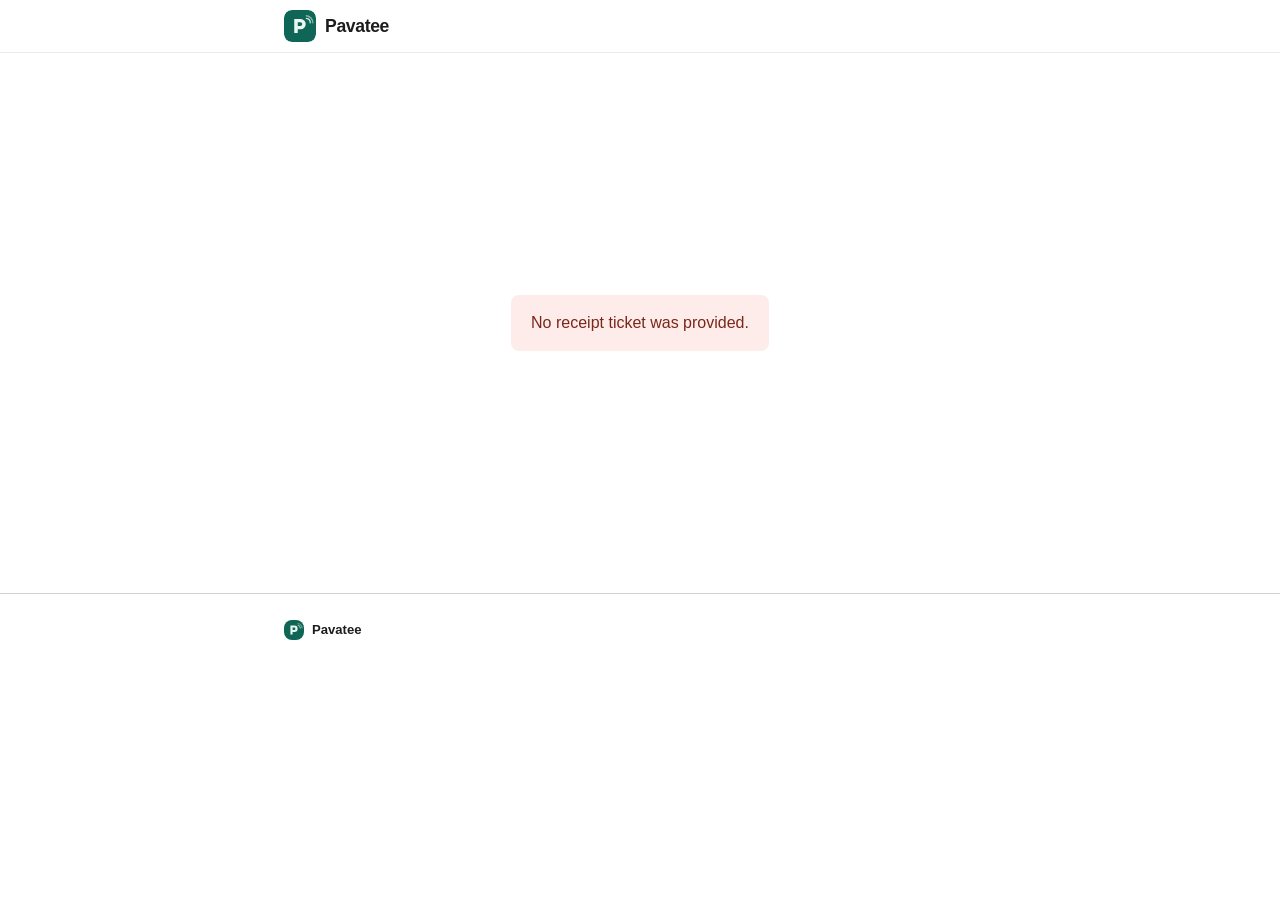
==== commit 64c57775: "Switch to a light, Apple-style theme White and soft-grey sections, translucent top bar, tile-style s" ====
--- a/claim/index.html
+++ b/claim/index.html
@@ -17,8 +17,8 @@
     text-align: center;
     padding: 56px 20px;
   }
-  /* the shared header floats over the home page hero; here it sits on a dark bar */
-  .site-header { position: static; background: var(--night); }
+  /* the shared header is fixed on the home page; here it sits in the page flow */
+  .site-header { position: static; }
   .claim-status { color: var(--ink-soft); margin-bottom: 4px; }
   .pdf-frame {
     width: 100%;
@@ -36,9 +36,7 @@
     border-radius: 8px;
     max-width: 420px;
   }
-  @media (prefers-color-scheme: dark) {
-    .error-box { background: #3a1f1c; color: #f3b7ab; }
-  }
+  .error-box p { color: inherit; margin: 0; }
 </style>
 </head>
 <body>
--- a/style.css
+++ b/style.css
@@ -1,102 +1,100 @@
 :root {
-  --night: #08130f;
-  --night-2: #0d1d17;
+  --ink: #1d1d1f;
+  --ink-soft: #6e6e73;
   --brand: #0f6656;
   --brand-dark: #0a4a3f;
-  --mint: #4ade80;
-  --mint-soft: #bff3d4;
-  --ink: #14201c;
-  --ink-soft: #4a5853;
-  --paper: #f7f6f1;
-  --paper-alt: #eeede4;
-  --border: #dedcce;
+  --accent: #14a37f;
+  --paper: #ffffff;
+  --paper-alt: #f5f5f7;
+  --border: #d2d2d7;
   --max: 760px;
 }
 
 * { box-sizing: border-box; }
 
-html { scroll-behavior: smooth; scroll-padding-top: 76px; }
+html { scroll-behavior: smooth; scroll-padding-top: 64px; }
 
 body {
   margin: 0;
-  font-family: Inter, ui-sans-serif, system-ui, -apple-system, "Segoe UI", Roboto, Helvetica, Arial, sans-serif;
+  font-family: -apple-system, BlinkMacSystemFont, "SF Pro Display", "SF Pro Text", Inter, "Segoe UI", Roboto, Helvetica, Arial, sans-serif;
   color: var(--ink);
   background: var(--paper);
-  line-height: 1.6;
+  line-height: 1.5;
   -webkit-font-smoothing: antialiased;
 }
 
 .wrap { max-width: var(--max); margin: 0 auto; padding: 0 24px; }
 .wrap--wide { max-width: 1080px; }
 
-h1, h2, h3 { line-height: 1.12; letter-spacing: -0.025em; color: var(--ink); margin: 0; }
-h2 { font-size: clamp(1.75rem, 3.6vw, 2.4rem); font-weight: 750; }
-h3 { font-size: 1.2rem; font-weight: 700; }
+h1, h2, h3 { line-height: 1.08; letter-spacing: -0.03em; color: var(--ink); margin: 0; text-wrap: balance; }
+h2 { font-size: clamp(2rem, 4.6vw, 3rem); font-weight: 700; }
+h3 { font-size: 1.3rem; font-weight: 650; letter-spacing: -0.02em; }
 p { color: var(--ink-soft); margin: 0 0 1rem; }
-a { color: var(--brand-dark); }
+a { color: var(--brand); }
 
 .kicker {
-  margin: 0 0 14px;
-  font-size: 0.8rem;
-  font-weight: 700;
-  letter-spacing: 0.12em;
-  text-transform: uppercase;
+  margin: 0 0 12px;
+  font-size: 0.95rem;
+  font-weight: 600;
+  letter-spacing: -0.005em;
   color: var(--brand);
 }
 
-/* Header (floats over the dark hero) */
+/* Header: translucent bar, like a product site */
 
 .site-header {
-  position: absolute;
+  position: fixed;
   top: 0; left: 0; right: 0;
   z-index: 10;
+  background: rgba(255, 255, 255, 0.78);
+  -webkit-backdrop-filter: saturate(180%) blur(20px);
+  backdrop-filter: saturate(180%) blur(20px);
+  border-bottom: 1px solid rgba(0, 0, 0, 0.08);
 }
 
 .header-inner {
   display: flex;
   align-items: center;
   justify-content: space-between;
-  padding-top: 20px;
-  padding-bottom: 20px;
-}
-
-.brand { display: flex; align-items: center; gap: 10px; text-decoration: none; }
+  height: 52px;
+}
+
+.brand { display: flex; align-items: center; gap: 9px; text-decoration: none; }
 .brand-mark { display: block; border-radius: 8px; }
-.logo { font-weight: 750; font-size: 1.25rem; letter-spacing: -0.02em; color: #fff; }
+.logo { font-weight: 650; font-size: 1.1rem; letter-spacing: -0.02em; color: var(--ink); }
 
 .nav { display: flex; align-items: center; gap: 28px; }
 
 .nav-link {
-  font-size: 0.92rem;
-  font-weight: 550;
+  font-size: 0.82rem;
   text-decoration: none;
-  color: #c6dcd3;
-}
-.nav-link:hover { color: #fff; }
+  color: var(--ink);
+  opacity: 0.8;
+}
+.nav-link:hover { opacity: 1; }
 
 .nav-cta {
-  font-size: 0.9rem;
-  font-weight: 700;
+  font-size: 0.82rem;
+  font-weight: 500;
   text-decoration: none;
-  color: var(--night);
-  background: var(--mint);
-  padding: 9px 18px;
+  color: #fff;
+  background: var(--brand);
+  padding: 7px 15px;
   border-radius: 999px;
   white-space: nowrap;
 }
-.nav-cta:hover { background: var(--mint-soft); }
+.nav-cta:hover { background: var(--brand-dark); }
 
 @media (max-width: 640px) { .nav-link { display: none; } }
 
-/* Hero */
+/* Hero: centered headline, product shot below */
 
 .hero {
   position: relative;
   background:
-    radial-gradient(900px 520px at 78% 38%, rgba(46, 229, 157, 0.10), transparent 70%),
-    linear-gradient(180deg, var(--night) 0%, var(--night-2) 100%);
-  color: #e6f2ec;
-  padding: 140px 0 96px;
+    radial-gradient(900px 480px at 50% 62%, rgba(20, 163, 127, 0.08), transparent 70%),
+    #fff;
+  padding: 128px 0 80px;
   overflow: hidden;
 }
 
@@ -108,105 +106,122 @@
 }
 
 .eyebrow {
-  display: inline-flex;
-  align-items: center;
-  gap: 10px;
-  margin: 0 0 24px;
-  padding: 7px 14px;
-  font-size: 0.82rem;
+  margin: 0 0 18px;
+  font-size: 1rem;
   font-weight: 600;
-  color: var(--mint-soft);
-  background: rgba(74, 222, 128, 0.10);
-  border: 1px solid rgba(74, 222, 128, 0.28);
-  border-radius: 999px;
-}
-.eyebrow .dot { width: 8px; height: 8px; border-radius: 50%; background: var(--mint); box-shadow: 0 0 10px var(--mint); }
+  color: var(--brand);
+}
 
 .hero h1 {
-  color: #fff;
-  font-size: clamp(2.5rem, 5.6vw, 4rem);
-  font-weight: 800;
-  letter-spacing: -0.035em;
+  font-size: clamp(2.6rem, 5.4vw, 4.4rem);
+  font-weight: 700;
+  letter-spacing: -0.045em;
+  line-height: 1.03;
   margin-bottom: 22px;
 }
-.hero h1 em { font-style: normal; color: var(--mint); }
+.hero h1 em {
+  font-style: normal;
+  background: linear-gradient(90deg, #0f6656 0%, #1fb98c 100%);
+  -webkit-background-clip: text;
+  background-clip: text;
+  -webkit-text-fill-color: transparent;
+  color: var(--brand);
+}
 
 .hero-sub {
-  color: #b5cbc2;
-  font-size: 1.15rem;
+  color: var(--ink-soft);
+  font-size: clamp(1.1rem, 2.1vw, 1.35rem);
+  line-height: 1.45;
   max-width: 520px;
-  margin: 0 0 34px;
-}
-
-.hero-actions { display: flex; flex-wrap: wrap; gap: 12px; }
+  margin: 0 0 30px;
+}
+
+.hero-actions { display: flex; flex-wrap: wrap; gap: 8px 22px; align-items: center; }
 
 .hero-points {
   display: flex;
   flex-wrap: wrap;
-  gap: 8px 22px;
+  gap: 6px 24px;
   list-style: none;
   padding: 0;
-  margin: 30px 0 0;
-  font-size: 0.9rem;
-  color: #93b0a4;
-}
-.hero-points li::before { content: "\2713"; color: var(--mint); font-weight: 800; margin-right: 8px; }
-
-.hero-visual svg { width: 100%; height: auto; display: block; max-width: 520px; margin: 0 auto; font-family: inherit; }
-
-/* Hero animation: phone taps the pad, the receipt appears (7s loop) */
-
-.hp-phone-move { animation: hp-move 7s cubic-bezier(0.45, 0, 0.25, 1) infinite; }
-.hp-receipt    { animation: hp-receipt 7s linear infinite; }
-.hp-lock       { animation: hp-lock 7s linear infinite; }
-.hp-target-glow { animation: hp-glow 7s ease-in-out infinite; }
-.hp-nfc         { animation: hp-nfc 7s ease-in-out infinite; }
+  margin: 26px 0 0;
+  font-size: 0.92rem;
+  color: var(--ink-soft);
+}
+.hero-points li::before { content: "\2713"; color: var(--brand); font-weight: 700; margin-right: 7px; }
+
+.hero-visual svg { width: 100%; height: auto; display: block; max-width: 560px; margin: 0 auto; font-family: inherit; overflow: visible; }
+
+/* Hero animation (7s loop): the phone is brought in from the side, held just above the
+   target and tapped lightly twice, shows the receipt, then is taken away. Like a hand,
+   not a drop. */
+
+.hp-phone-move {
+  transform-box: fill-box;
+  transform-origin: 50% 100%;
+  animation: hp-move 7s linear infinite;
+}
+.hp-receipt     { animation: hp-receipt 7s linear infinite; }
+.hp-lock        { animation: hp-lock 7s linear infinite; }
+.hp-target-glow { animation: hp-glow 7s ease-out infinite; }
+.hp-nfc         { animation: hp-nfc 7s linear infinite; }
 .hp-ripple { opacity: 0; transform-box: fill-box; transform-origin: center; animation: hp-ripple 7s ease-out infinite; }
 .hp-ripple.r2 { animation-delay: 0.35s; }
 
 @keyframes hp-move {
-  0%        { transform: translate(14px, -40px); opacity: 0; }
-  8%        { transform: translate(14px, -26px); opacity: 1; }
-  26%       { transform: translate(14px, -26px); }
-  40%, 82%  { transform: translate(14px, 66px); opacity: 1; }
-  94%       { transform: translate(14px, -26px); opacity: 1; }
-  100%      { transform: translate(14px, -40px); opacity: 0; }
+  0%    { transform: translate(120px, 70px) rotate(24deg); opacity: 0; animation-timing-function: ease-out; }
+  8%    { transform: translate(104px, 62px) rotate(22deg); opacity: 1; animation-timing-function: cubic-bezier(0.3, 0, 0.2, 1); }
+  26%   { transform: translate(18px, 40px) rotate(15deg);  animation-timing-function: ease-in-out; }
+  /* two light taps */
+  31%   { transform: translate(18px, 54px) rotate(14deg);  animation-timing-function: ease-in-out; }
+  35%   { transform: translate(18px, 40px) rotate(15deg);  animation-timing-function: ease-in-out; }
+  40%   { transform: translate(18px, 54px) rotate(14deg);  animation-timing-function: ease-in-out; }
+  46%   { transform: translate(18px, 48px) rotate(14deg); }
+  70%   { transform: translate(18px, 48px) rotate(14deg);  animation-timing-function: cubic-bezier(0.5, 0, 0.7, 0.4); }
+  86%   { transform: translate(104px, 62px) rotate(22deg); opacity: 1; animation-timing-function: ease-in; }
+  96%   { transform: translate(120px, 70px) rotate(24deg); opacity: 0; }
+  100%  { transform: translate(120px, 70px) rotate(24deg); opacity: 0; }
 }
 
 @keyframes hp-receipt {
   0%, 44%   { opacity: 0; }
-  50%, 88%  { opacity: 1; }
-  94%, 100% { opacity: 0; }
+  49%, 94%  { opacity: 1; }
+  98%, 100% { opacity: 0; }
 }
 
 @keyframes hp-lock {
   0%, 44%   { opacity: 1; }
-  50%, 88%  { opacity: 0; }
-  94%, 100% { opacity: 1; }
+  49%, 94%  { opacity: 0; }
+  98%, 100% { opacity: 1; }
 }
 
 @keyframes hp-glow {
-  0%, 36%   { opacity: 0; }
-  44%       { opacity: 0.75; }
-  62%       { opacity: 0.25; }
-  82%, 100% { opacity: 0; }
+  0%, 29%   { opacity: 0; }
+  31%       { opacity: 0.8; }
+  35%       { opacity: 0.35; }
+  40%       { opacity: 0.85; }
+  66%       { opacity: 0.2; }
+  76%, 100% { opacity: 0; }
 }
 
 @keyframes hp-nfc {
-  0%, 100% { opacity: 0.7; }
-  42%, 60% { opacity: 1; }
+  0%, 29%   { opacity: 0.7; }
+  31%, 66%  { opacity: 1; }
+  76%, 100% { opacity: 0.7; }
 }
 
 @keyframes hp-ripple {
-  0%, 40%   { opacity: 0; transform: scale(1); }
-  42%       { opacity: 0.7; transform: scale(1); }
-  66%, 100% { opacity: 0; transform: scale(2.3); }
+  0%, 29.5% { opacity: 0; transform: scale(1); }
+  31%       { opacity: 0.8; transform: scale(1); }
+  52%, 100% { opacity: 0; transform: scale(2.4); }
 }
 
 @media (max-width: 860px) {
-  .hero { padding: 112px 0 64px; }
+  .hero { padding: 100px 0 48px; text-align: center; }
   .hero-grid { grid-template-columns: 1fr; gap: 28px; }
-  .hero-visual { max-width: 420px; margin: 0 auto; }
+  .hero-sub { margin-left: auto; margin-right: auto; }
+  .hero-actions, .hero-points { justify-content: center; }
+  .hero-visual { max-width: 440px; margin: 0 auto; }
 }
 
 /* Buttons */
@@ -214,33 +229,34 @@
 .btn {
   display: inline-block;
   text-decoration: none;
-  font-weight: 700;
-  font-size: 1rem;
-  padding: 14px 28px;
+  font-weight: 500;
+  font-size: 1.05rem;
+  padding: 13px 26px;
   border-radius: 999px;
-  transition: transform 0.12s ease, background 0.12s ease;
-}
-.btn:hover { transform: translateY(-1px); }
-
-.btn-primary { background: var(--mint); color: var(--night); }
-.btn-primary:hover { background: var(--mint-soft); }
-
-.btn-ghost {
-  color: #fff;
-  border: 1.5px solid rgba(255, 255, 255, 0.35);
-  padding: 12.5px 26px;
-}
-.btn-ghost:hover { background: rgba(255, 255, 255, 0.08); }
+  transition: background 0.15s ease, transform 0.15s ease;
+}
+
+.btn-primary { background: var(--brand); color: #fff; }
+.btn-primary:hover { background: var(--brand-dark); }
+
+/* Text-style secondary action, like "Learn more >" */
+.btn-ghost { color: var(--brand); padding: 13px 4px; }
+.btn-ghost::after { content: " \203A"; font-size: 1.2em; }
+.btn-ghost:hover { text-decoration: underline; }
 
 /* Sections */
 
-.section { padding: 96px 0; }
-.section-head { margin-bottom: 40px; max-width: 640px; }
-
-.section.watch { background: var(--paper); padding-bottom: 72px; }
+.section { padding: 110px 0; }
+.section-head { margin: 0 auto 56px; max-width: 720px; text-align: center; }
+
+.section.watch { background: #fff; padding-bottom: 90px; }
 .section.how { background: var(--paper-alt); }
-
-/* Steps: editorial columns, no icon cards */
+.section.fit { background: #fff; }
+.section.eco { background: var(--paper-alt); }
+.section.faq { background: #fff; }
+.section.pilot { background: var(--paper-alt); }
+
+/* Steps: three soft tiles */
 
 .steps {
   list-style: none;
@@ -248,36 +264,39 @@
   margin: 0;
   display: grid;
   grid-template-columns: repeat(3, 1fr);
-  gap: 40px;
-}
-
-.step { border-top: 2px solid var(--ink); padding-top: 20px; }
+  gap: 20px;
+}
+
+.step {
+  background: #fff;
+  border-radius: 28px;
+  padding: 36px 32px 40px;
+}
 
 .step-num {
   display: block;
-  margin-bottom: 18px;
-  font-size: 0.85rem;
-  font-weight: 700;
-  letter-spacing: 0.1em;
+  margin-bottom: 40px;
+  font-size: 0.95rem;
+  font-weight: 600;
   color: var(--brand);
 }
 
-.step h3 { margin-bottom: 8px; }
-.step p { margin: 0; }
+.step h3 { margin-bottom: 10px; }
+.step p { margin: 0; font-size: 1.02rem; }
 
 .how-note {
-  margin: 40px 0 0;
-  padding: 18px 22px;
-  background: #fff;
-  border: 1px solid var(--border);
-  border-radius: 14px;
-  font-weight: 600;
+  margin: 28px 0 0;
+  text-align: center;
+  font-size: 1.1rem;
+  font-weight: 500;
   color: var(--ink);
 }
 
 @media (max-width: 760px) {
-  .section { padding: 64px 0; }
-  .steps { grid-template-columns: 1fr; gap: 32px; }
+  .section { padding: 72px 0; }
+  .section-head { margin-bottom: 40px; }
+  .steps { grid-template-columns: 1fr; }
+  .step-num { margin-bottom: 20px; }
 }
 
 /* Fit */
@@ -285,11 +304,11 @@
 .fit-grid {
   display: grid;
   grid-template-columns: 1fr 1.1fr;
-  gap: 56px;
+  gap: 64px;
   align-items: start;
 }
 
-.lead { font-size: 1.1rem; margin-top: 18px; }
+.lead { font-size: 1.2rem; line-height: 1.5; margin-top: 20px; }
 
 .checks { list-style: none; margin: 0; padding: 0; display: grid; gap: 18px; }
 
@@ -303,52 +322,42 @@
 .checks li::before {
   content: "";
   position: absolute;
-  left: 0; top: 4px;
+  left: 0; top: 3px;
   width: 22px; height: 22px;
   border-radius: 50%;
   background: var(--brand) url("data:image/svg+xml,%3Csvg xmlns='http://www.w3.org/2000/svg' viewBox='0 0 22 22'%3E%3Cpath d='M6 11.5l3.2 3.2L16 7.8' fill='none' stroke='%23fff' stroke-width='2.2' stroke-linecap='round' stroke-linejoin='round'/%3E%3C/svg%3E") center / 22px no-repeat;
 }
-.checks strong { color: var(--ink); }
+.checks strong { color: var(--ink); font-weight: 600; }
 
 @media (max-width: 860px) { .fit-grid { grid-template-columns: 1fr; gap: 32px; } }
 
 /* Eco stats */
-
-.section.eco {
-  background:
-    radial-gradient(800px 360px at 85% 0%, rgba(46, 229, 157, 0.10), transparent 70%),
-    linear-gradient(180deg, var(--night), var(--night-2));
-}
-.section.eco h2 { color: #fff; }
-.section.eco .kicker { color: var(--mint); }
 
 .stats {
   display: grid;
   grid-template-columns: repeat(4, 1fr);
-  gap: 28px;
-}
-.stat { border-top: 1px solid rgba(255, 255, 255, 0.2); padding-top: 22px; }
+  gap: 20px;
+}
+.stat { background: #fff; border-radius: 28px; padding: 32px 26px 34px; }
 .stat-value {
-  margin: 0 0 12px;
-  font-size: clamp(2.2rem, 4.4vw, 3.1rem);
-  font-weight: 800;
-  letter-spacing: -0.03em;
+  margin: 0 0 18px;
+  font-size: clamp(2.3rem, 4.2vw, 3.1rem);
+  font-weight: 700;
+  letter-spacing: -0.04em;
   line-height: 1;
-  color: var(--mint);
-}
-.stat-label { margin: 0; font-size: 0.95rem; color: #b5cbc2; }
-.stat-label strong { display: block; color: #fff; margin-bottom: 4px; font-size: 1rem; }
-
-.eco-note { margin: 44px 0 0; max-width: 720px; color: #cfe3da; font-size: 1.05rem; }
-.eco-source { margin: 14px 0 0; font-size: 0.82rem; color: #8aa59a; }
-.eco-source a { color: var(--mint-soft); }
+  color: var(--brand);
+}
+.stat-label { margin: 0; font-size: 0.95rem; color: var(--ink-soft); }
+.stat-label strong { display: block; color: var(--ink); margin-bottom: 4px; font-size: 1.05rem; font-weight: 600; }
+
+.eco-note { margin: 44px auto 0; max-width: 720px; text-align: center; color: var(--ink); font-size: 1.1rem; }
+.eco-source { margin: 14px auto 0; max-width: 720px; text-align: center; font-size: 0.82rem; color: var(--ink-soft); }
+.eco-source a { color: var(--ink-soft); }
 
 @media (max-width: 860px) { .stats { grid-template-columns: repeat(2, 1fr); } }
 @media (max-width: 480px) { .stats { grid-template-columns: 1fr; } }
 
 /* FAQ */
-
-.section.faq { background: var(--paper-alt); }
 
 details { border-top: 1px solid var(--border); }
 details:last-of-type { border-bottom: 1px solid var(--border); }
@@ -356,10 +365,11 @@
 summary {
   list-style: none;
   cursor: pointer;
-  padding: 20px 40px 20px 0;
+  padding: 22px 40px 22px 0;
   position: relative;
-  font-weight: 650;
-  font-size: 1.05rem;
+  font-weight: 600;
+  font-size: 1.12rem;
+  letter-spacing: -0.01em;
   color: var(--ink);
 }
 summary::-webkit-details-marker { display: none; }
@@ -368,113 +378,104 @@
   position: absolute;
   right: 4px; top: 50%;
   transform: translateY(-50%);
-  font-size: 1.5rem;
-  font-weight: 400;
-  color: var(--brand);
+  font-size: 1.6rem;
+  font-weight: 300;
+  color: var(--ink-soft);
 }
 details[open] summary::after { content: "\2212"; }
-details p { padding: 0 40px 22px 0; margin: 0; }
+details p { padding: 0 40px 24px 0; margin: 0; font-size: 1.02rem; }
 
 /* Pilot CTA */
-
-.section.pilot {
-  background:
-    radial-gradient(700px 320px at 20% 0%, rgba(46, 229, 157, 0.12), transparent 70%),
-    var(--night);
-  color: #e6f2ec;
-}
-.section.pilot h2 { color: #fff; margin-bottom: 16px; }
-.section.pilot p { color: #b5cbc2; }
 
 .pilot-grid {
   display: grid;
   grid-template-columns: 0.9fr 1.1fr;
-  gap: 56px;
+  gap: 64px;
   align-items: start;
 }
+.pilot-copy h2 { margin-bottom: 16px; }
+.pilot-copy p { font-size: 1.12rem; }
 @media (max-width: 860px) { .pilot-grid { grid-template-columns: 1fr; gap: 32px; } }
 
 .contact-form {
-  background: rgba(255, 255, 255, 0.05);
-  border: 1px solid rgba(255, 255, 255, 0.12);
-  border-radius: 18px;
-  padding: 26px;
+  background: #fff;
+  border-radius: 28px;
+  padding: 32px;
   display: grid;
   gap: 16px;
 }
 .field-row { display: grid; grid-template-columns: 1fr 1fr; gap: 16px; }
-@media (max-width: 560px) { .field-row { grid-template-columns: 1fr; } }
-
-.field { display: grid; gap: 6px; font-size: 0.85rem; font-weight: 600; color: #cfe3da; }
-.field em { font-style: normal; font-weight: 400; color: #8aa59a; }
+@media (max-width: 560px) { .field-row { grid-template-columns: 1fr; } .contact-form { padding: 22px; } }
+
+.field { display: grid; gap: 6px; font-size: 0.85rem; font-weight: 500; color: var(--ink); }
+.field em { font-style: normal; font-weight: 400; color: var(--ink-soft); }
 
 .field input, .field textarea {
   width: 100%;
   font: inherit;
   font-size: 1rem;
   font-weight: 400;
-  color: #fff;
-  background: rgba(0, 0, 0, 0.28);
-  border: 1px solid rgba(255, 255, 255, 0.16);
-  border-radius: 10px;
-  padding: 11px 13px;
-}
-.field input::placeholder { color: #6f8a7f; }
+  color: var(--ink);
+  background: #fff;
+  border: 1px solid var(--border);
+  border-radius: 12px;
+  padding: 12px 14px;
+}
+.field input::placeholder { color: #a1a1a6; }
 .field input:focus, .field textarea:focus {
-  outline: 2px solid var(--mint);
-  outline-offset: 1px;
-  border-color: transparent;
+  outline: 3px solid rgba(20, 163, 127, 0.35);
+  outline-offset: 0;
+  border-color: var(--brand);
 }
 .field textarea { resize: vertical; }
 
 .hp { position: absolute; left: -9999px; width: 1px; height: 1px; opacity: 0; }
 
 .contact-form .btn { border: 0; cursor: pointer; justify-self: start; font-family: inherit; }
-.contact-form .btn:disabled { opacity: 0.6; cursor: default; transform: none; }
-
-.form-status { margin: 0; min-height: 1.4em; font-size: 0.92rem; color: #b5cbc2; }
-.form-status.is-ok { color: var(--mint); }
-.form-status.is-error { color: #ffb4a8; }
+.contact-form .btn:disabled { opacity: 0.6; cursor: default; }
+
+.form-status { margin: 0; min-height: 1.4em; font-size: 0.92rem; color: var(--ink-soft); }
+.form-status.is-ok { color: #0a7a4f; }
+.form-status.is-error { color: #c0392b; }
 
 /* Footer */
 
-.site-footer { background: #050c09; color: #8aa59a; padding: 26px 0; font-size: 0.85rem; }
+.site-footer { background: #fff; border-top: 1px solid var(--border); color: var(--ink-soft); padding: 26px 0; font-size: 0.82rem; }
 .site-footer .wrap { display: flex; justify-content: space-between; flex-wrap: wrap; gap: 8px; }
-.footer-brand { display: flex; align-items: center; gap: 8px; color: #c6dcd3; font-weight: 600; }
+.footer-brand { display: flex; align-items: center; gap: 8px; color: var(--ink); font-weight: 600; }
 
 /* Explainer / demo video */
 
 .explainer-wrap {
-  background: linear-gradient(180deg, var(--night), var(--night-2));
-  border-radius: 22px;
-  padding: 22px;
-  box-shadow: 0 24px 60px rgba(8, 19, 15, 0.28);
+  background: var(--paper-alt);
+  border-radius: 32px;
+  padding: 28px;
 }
 
 .explainer { width: 100%; height: auto; display: block; }
 
-.demo-video { width: 100%; border-radius: 14px; display: block; background: #000; }
-
-.ex-body { fill: rgba(255, 255, 255, 0.10); stroke: #eaf6f1; stroke-width: 2; }
-.ex-screen { fill: #0a4a3f; }
-.ex-money { fill: #eaf6f1; font-size: 22px; font-weight: 700; }
-.ex-label { fill: #cfe9e0; font-size: 19px; }
-.ex-link { stroke: #eaf6f1; stroke-width: 2; stroke-dasharray: 6 6; opacity: 0.6; fill: none; }
-.ex-device { fill: #eaf6f1; }
-.ex-brand { fill: #0f6656; font-size: 20px; font-weight: 800; }
-.ex-slot { fill: #eaf6f1; opacity: 0.55; }
-.ex-packet { fill: #eaf6f1; }
-.ex-phone-body { fill: #12312b; stroke: #eaf6f1; stroke-width: 2.5; }
-.ex-phone-screen { fill: #0a4a3f; }
-.ex-line { fill: #eaf6f1; opacity: 0.7; }
-.ex-check-bg { fill: #4ade80; }
-.ex-check { fill: none; stroke: #0a4a3f; stroke-width: 3; stroke-linecap: round; stroke-linejoin: round; }
-.ex-waves path { fill: none; stroke: #eaf6f1; stroke-width: 4; stroke-linecap: round; }
-.ex-caption { fill: #ffffff; font-size: 22px; font-weight: 700; opacity: 0; }
+.demo-video { width: 100%; border-radius: 22px; display: block; background: #000; }
+
+.ex-body { fill: #fff; stroke: var(--ink); stroke-width: 2; }
+.ex-screen { fill: var(--ink); }
+.ex-money { fill: #fff; font-size: 22px; font-weight: 700; }
+.ex-label { fill: var(--ink-soft); font-size: 19px; }
+.ex-link { stroke: #86868b; stroke-width: 2; stroke-dasharray: 6 6; opacity: 0.7; fill: none; }
+.ex-device { fill: var(--brand); }
+.ex-brand { fill: #fff; font-size: 20px; font-weight: 700; }
+.ex-slot { fill: var(--ink); opacity: 0.35; }
+.ex-packet { fill: var(--accent); }
+.ex-phone-body { fill: var(--ink); stroke: var(--ink); stroke-width: 2.5; }
+.ex-phone-screen { fill: #fff; }
+.ex-line { fill: var(--ink); opacity: 0.7; }
+.ex-check-bg { fill: var(--accent); }
+.ex-check { fill: none; stroke: #fff; stroke-width: 3; stroke-linecap: round; stroke-linejoin: round; }
+.ex-waves path { fill: none; stroke: var(--brand); stroke-width: 4; stroke-linecap: round; }
+.ex-caption { fill: var(--ink); font-size: 22px; font-weight: 600; opacity: 0; }
 
 /* One 16s loop: 4 scenes of 4s each */
 .ex-packet  { opacity: 0; animation: ex-packet 16s linear infinite; }
-.ex-led     { fill: #7d8b86; animation: ex-led 16s linear infinite; }
+.ex-led     { fill: #c7c7cc; animation: ex-led 16s linear infinite; }
 .ex-phone   { opacity: 0; animation: ex-phone 16s ease-in-out infinite; }
 .ex-phone-receipt { opacity: 0; animation: ex-receipt 16s linear infinite; }
 .ex-waves   { opacity: 0; animation: ex-waves 16s linear infinite; }
@@ -491,10 +492,10 @@
 }
 
 @keyframes ex-led {
-  0%, 22%   { fill: #7d8b86; }
-  26%, 70%  { fill: #ffd166; }
-  76%, 96%  { fill: #4ade80; }
-  100%      { fill: #7d8b86; }
+  0%, 22%   { fill: #c7c7cc; }
+  26%, 70%  { fill: #ffc83d; }
+  76%, 96%  { fill: #30d158; }
+  100%      { fill: #c7c7cc; }
 }
 
 @keyframes ex-phone {
@@ -526,18 +527,18 @@
 
 @media (prefers-reduced-motion: reduce) {
   .ex-packet, .ex-led, .ex-phone, .ex-phone-receipt, .ex-waves, .ex-c1, .ex-c2, .ex-c3, .ex-c4,
-  .hp-phone-move, .hp-receipt, .hp-lock, .hp-target-glow, .hp-nfc, .hp-ripple { animation: none; }
-  .hp-phone-move { transform: translate(14px, 66px); }
+  .hp-phone-move, .hp-pad, .hp-receipt, .hp-lock, .hp-target-glow, .hp-nfc, .hp-ripple { animation: none; }
+  .hp-phone-move { transform: translate(18px, 48px) rotate(14deg); }
   .hp-receipt { opacity: 1; }
   .hp-lock { opacity: 0; }
   .ex-phone { opacity: 1; transform: translateY(18px); }
   .ex-phone-receipt { opacity: 1; }
-  .ex-led { fill: #4ade80; }
+  .ex-led { fill: #30d158; }
   .ex-c4 { opacity: 1; }
   html { scroll-behavior: auto; }
 }
 
 @media (max-width: 640px) {
   .ex-caption { font-size: 26px; }
-  .explainer-wrap { padding: 10px; border-radius: 16px; }
-}
+  .explainer-wrap { padding: 12px; border-radius: 22px; }
+}
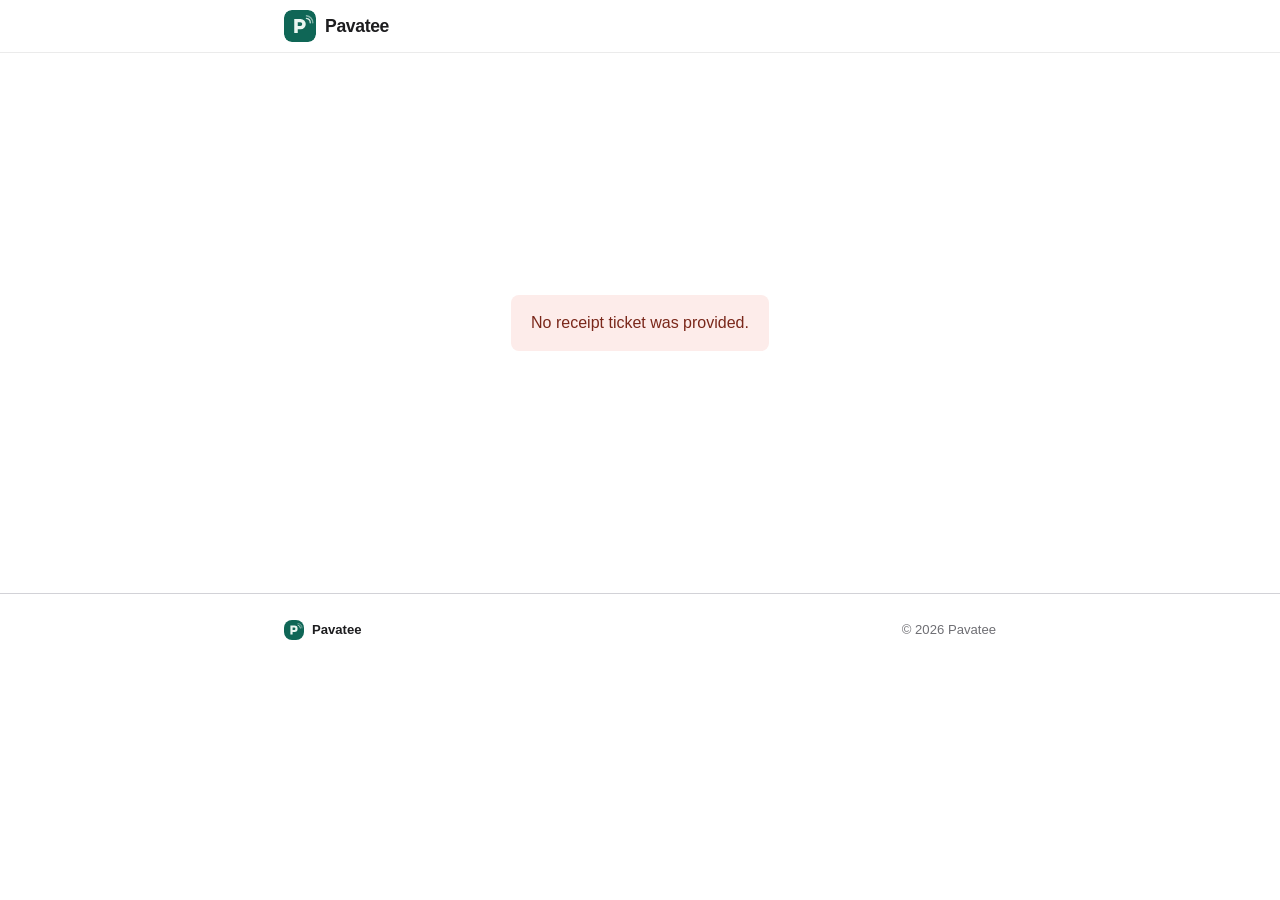
==== commit 65cc347d: "Fix demo video flicker, use a fresh filename, add copyright Flat off-white video background (no dith" ====
--- a/claim/index.html
+++ b/claim/index.html
@@ -75,6 +75,7 @@
       <img class="brand-mark" src="../assets/logo.svg" alt="" width="20" height="20">
       Pavatee
     </span>
+    <span>&copy; 2026 Pavatee</span>
   </div>
 </footer>
 
--- a/style.css
+++ b/style.css
@@ -444,7 +444,7 @@
 .site-footer .wrap { display: flex; justify-content: space-between; flex-wrap: wrap; gap: 8px; }
 .footer-brand { display: flex; align-items: center; gap: 8px; color: var(--ink); font-weight: 600; }
 
-/* Explainer / demo video */
+/* Demo video */
 
 .explainer-wrap {
   background: var(--paper-alt);
@@ -452,93 +452,16 @@
   padding: 28px;
 }
 
-.explainer { width: 100%; height: auto; display: block; }
-
-.demo-video { width: 100%; border-radius: 22px; display: block; background: #000; }
-
-.ex-body { fill: #fff; stroke: var(--ink); stroke-width: 2; }
-.ex-screen { fill: var(--ink); }
-.ex-money { fill: #fff; font-size: 22px; font-weight: 700; }
-.ex-label { fill: var(--ink-soft); font-size: 19px; }
-.ex-link { stroke: #86868b; stroke-width: 2; stroke-dasharray: 6 6; opacity: 0.7; fill: none; }
-.ex-device { fill: var(--brand); }
-.ex-brand { fill: #fff; font-size: 20px; font-weight: 700; }
-.ex-slot { fill: var(--ink); opacity: 0.35; }
-.ex-packet { fill: var(--accent); }
-.ex-phone-body { fill: var(--ink); stroke: var(--ink); stroke-width: 2.5; }
-.ex-phone-screen { fill: #fff; }
-.ex-line { fill: var(--ink); opacity: 0.7; }
-.ex-check-bg { fill: var(--accent); }
-.ex-check { fill: none; stroke: #fff; stroke-width: 3; stroke-linecap: round; stroke-linejoin: round; }
-.ex-waves path { fill: none; stroke: var(--brand); stroke-width: 4; stroke-linecap: round; }
-.ex-caption { fill: var(--ink); font-size: 22px; font-weight: 600; opacity: 0; }
-
-/* One 16s loop: 4 scenes of 4s each */
-.ex-packet  { opacity: 0; animation: ex-packet 16s linear infinite; }
-.ex-led     { fill: #c7c7cc; animation: ex-led 16s linear infinite; }
-.ex-phone   { opacity: 0; animation: ex-phone 16s ease-in-out infinite; }
-.ex-phone-receipt { opacity: 0; animation: ex-receipt 16s linear infinite; }
-.ex-waves   { opacity: 0; animation: ex-waves 16s linear infinite; }
-.ex-c1 { animation: ex-cap 16s linear infinite; }
-.ex-c2 { animation: ex-cap 16s linear infinite 4s; }
-.ex-c3 { animation: ex-cap 16s linear infinite 8s; }
-.ex-c4 { animation: ex-cap 16s linear infinite 12s; }
-
-@keyframes ex-packet {
-  0%        { opacity: 0; transform: translateX(0); }
-  3%        { opacity: 1; transform: translateX(0); }
-  19%       { opacity: 1; transform: translateX(104px); }
-  22%, 100% { opacity: 0; transform: translateX(104px); }
-}
-
-@keyframes ex-led {
-  0%, 22%   { fill: #c7c7cc; }
-  26%, 70%  { fill: #ffc83d; }
-  76%, 96%  { fill: #30d158; }
-  100%      { fill: #c7c7cc; }
-}
-
-@keyframes ex-phone {
-  0%, 46%   { opacity: 0; transform: translateY(-24px); }
-  52%       { opacity: 1; transform: translateY(0); }
-  60%, 94%  { opacity: 1; transform: translateY(18px); }
-  98%, 100% { opacity: 0; transform: translateY(18px); }
-}
-
-@keyframes ex-waves {
-  0%, 56%   { opacity: 0; }
-  60%       { opacity: 1; }
-  66%       { opacity: 0.3; }
-  70%       { opacity: 1; }
-  76%, 100% { opacity: 0; }
-}
-
-@keyframes ex-receipt {
-  0%, 74%   { opacity: 0; }
-  78%, 94%  { opacity: 1; }
-  98%, 100% { opacity: 0; }
-}
-
-@keyframes ex-cap {
-  0%        { opacity: 0; }
-  2%, 21%   { opacity: 1; }
-  24%, 100% { opacity: 0; }
-}
+.demo-video { width: 100%; border-radius: 22px; display: block; background: #fbfbfd; }
 
 @media (prefers-reduced-motion: reduce) {
-  .ex-packet, .ex-led, .ex-phone, .ex-phone-receipt, .ex-waves, .ex-c1, .ex-c2, .ex-c3, .ex-c4,
   .hp-phone-move, .hp-pad, .hp-receipt, .hp-lock, .hp-target-glow, .hp-nfc, .hp-ripple { animation: none; }
   .hp-phone-move { transform: translate(18px, 48px) rotate(14deg); }
   .hp-receipt { opacity: 1; }
   .hp-lock { opacity: 0; }
-  .ex-phone { opacity: 1; transform: translateY(18px); }
-  .ex-phone-receipt { opacity: 1; }
-  .ex-led { fill: #30d158; }
-  .ex-c4 { opacity: 1; }
   html { scroll-behavior: auto; }
 }
 
 @media (max-width: 640px) {
-  .ex-caption { font-size: 26px; }
   .explainer-wrap { padding: 12px; border-radius: 22px; }
 }
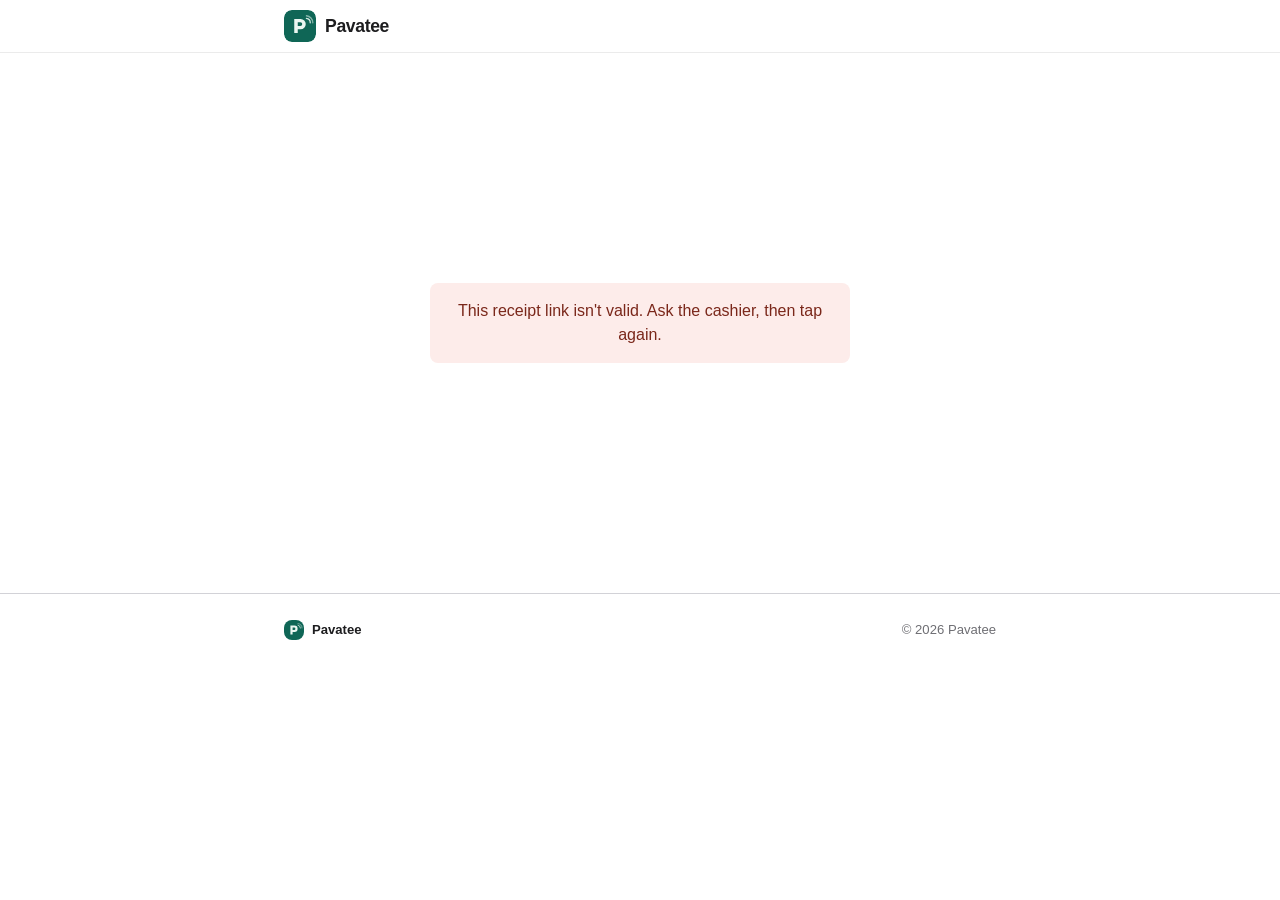
==== commit 73465f62: "Claim page uses the receipt function; add /t/ tap page The claim page no longer holds a Supabase key" ====
--- a/claim/index.html
+++ b/claim/index.html
@@ -5,6 +5,8 @@
 <meta name="viewport" content="width=device-width, initial-scale=1.0">
 <title>Your digital receipt — Pavatee</title>
 <meta name="robots" content="noindex">
+<meta name="referrer" content="no-referrer">
+<meta http-equiv="Content-Security-Policy" content="default-src 'self'; script-src 'self' 'unsafe-inline'; style-src 'self' 'unsafe-inline'; img-src 'self' data:; connect-src https://zsrkkgdoyodsmbqywoev.supabase.co; object-src 'self' blob: https://zsrkkgdoyodsmbqywoev.supabase.co; frame-src 'self' blob: https://zsrkkgdoyodsmbqywoev.supabase.co; base-uri 'none'; form-action 'none'">
 <link rel="icon" type="image/svg+xml" href="../assets/logo.svg">
 <link rel="stylesheet" href="../style.css">
 <style>
@@ -81,11 +83,14 @@
 
 <script>
 (function () {
-  var SUPABASE_URL = "https://lbiithrozbbrtkavpxdj.supabase.co";
-  var SUPABASE_ANON_KEY = "eyJhbGciOiJIUzI1NiIsInR5cCI6IkpXVCJ9.eyJpc3MiOiJzdXBhYmFzZSIsInJlZiI6ImxiaWl0aHJvemJicnRrYXZweGRqIiwicm9sZSI6ImFub24iLCJpYXQiOjE3ODUzMjg1OTQsImV4cCI6MjEwMDkwNDU5NH0.99aJRcwHPVrb5fuLQ9ZtanZ0l1iXP-jHmV82ajRCnXs";
+  // The page holds no Supabase key and reads no table or file directly. It
+  // asks the `receipt` function, which only answers for a ticket handed out
+  // by a tap in the last 30 days, with a link to that one PDF valid a few
+  // minutes.
+  var RECEIPT_URL = "https://zsrkkgdoyodsmbqywoev.supabase.co/functions/v1/receipt";
+  var TICKET_RE = /^[A-Za-z0-9_-]{43}$/;
 
-  var params = new URLSearchParams(window.location.search);
-  var ticket = params.get("ticket");
+  var ticket = new URLSearchParams(window.location.search).get("ticket");
 
   function el(id) { return document.getElementById(id); }
   function showState(name) {
@@ -97,70 +102,63 @@
     el("error-message").textContent = message;
     showState("error");
   }
-  function supabaseHeaders() {
-    return { "apikey": SUPABASE_ANON_KEY, "Authorization": "Bearer " + SUPABASE_ANON_KEY };
+  function wait(ms) { return new Promise(function (r) { setTimeout(r, ms); }); }
+
+  async function getLink() {
+    // Retries only "server busy" and network errors; "not found" is final.
+    for (var attempt = 0; attempt < 4; attempt++) {
+      try {
+        var res = await fetch(RECEIPT_URL, {
+          method: "POST",
+          headers: { "Content-Type": "application/json" },
+          body: JSON.stringify({ ticket: ticket }),
+          cache: "no-store",
+          referrerPolicy: "no-referrer",
+        });
+        if (res.status === 404) return null;
+        if (res.ok) {
+          var data = await res.json();
+          if (data && data.url) return data.url;
+        }
+      } catch (e) {
+        // network hiccup - retry below
+      }
+      await wait(1500);
+    }
+    throw new Error("unavailable");
   }
 
-  async function claimAndFetch() {
-    if (!ticket) {
-      showError("No receipt ticket was provided.");
+  async function show() {
+    if (!ticket || !TICKET_RE.test(ticket)) {
+      showError("This receipt link isn't valid. Ask the cashier, then tap again.");
       return;
     }
-
+    var url;
     try {
-      await fetch(SUPABASE_URL + "/rest/v1/rpc/f1", {
-        method: "POST",
-        headers: Object.assign({ "Content-Type": "application/json" }, supabaseHeaders()),
-        body: JSON.stringify({ a: ticket }),
-      });
+      url = await getLink();
     } catch (e) {
-      // Couldn't reach the server to claim it - still try to fetch below,
-      // in case an earlier attempt (e.g. a page refresh) already claimed it.
+      showError("Your receipt couldn't be loaded right now. Please try again in a moment.");
+      return;
     }
-
-    for (var attempt = 0; attempt < 6; attempt++) {
-      try {
-        var res = await fetch(
-          SUPABASE_URL + "/rest/v1/v1?k=eq." + encodeURIComponent(ticket),
-          { headers: supabaseHeaders() }
-        );
-        if (res.ok) {
-          var rows = await res.json();
-          if (rows.length && rows[0].p) {
-            await showReceipt(rows[0].p);
-            return;
-          }
-        }
-      } catch (e) {
-        // network hiccup - fall through to retry
-      }
-      await new Promise(function (resolve) { setTimeout(resolve, 1500); });
+    if (!url) {
+      showError("This receipt link isn't valid or has expired. Receipts are kept for 30 days.");
+      return;
     }
-
-    showError("This receipt link isn't valid or has expired.");
+    try {
+      var pdf = await fetch(url, { cache: "no-store", referrerPolicy: "no-referrer" });
+      if (!pdf.ok) throw new Error("pdf");
+      var blobUrl = URL.createObjectURL(await pdf.blob());
+      el("pdf-embed").src = blobUrl;
+      el("download-link").href = blobUrl;
+    } catch (e) {
+      // Fall back to the short-lived link itself.
+      el("pdf-embed").src = url;
+      el("download-link").href = url;
+    }
+    showState("ready");
   }
 
-  async function showReceipt(pdfPath) {
-    try {
-      var res = await fetch(
-        SUPABASE_URL + "/storage/v1/object/d1/" + pdfPath,
-        { headers: supabaseHeaders() }
-      );
-      if (!res.ok) {
-        showError("Your receipt couldn't be loaded right now — please try tapping again.");
-        return;
-      }
-      var blob = await res.blob();
-      var blobUrl = URL.createObjectURL(blob);
-      el("pdf-embed").src = blobUrl;
-      el("download-link").href = blobUrl;
-      showState("ready");
-    } catch (e) {
-      showError("Your receipt couldn't be loaded right now — please try tapping again.");
-    }
-  }
-
-  claimAndFetch();
+  show();
 })();
 </script>
 
--- a/style.css
+++ b/style.css
@@ -357,6 +357,106 @@
 @media (max-width: 860px) { .stats { grid-template-columns: repeat(2, 1fr); } }
 @media (max-width: 480px) { .stats { grid-template-columns: 1fr; } }
 
+/* Savings estimator (compact) */
+
+.section.calc { background: #fff; padding: 64px 0; }
+
+.calc-grid {
+  display: grid;
+  grid-template-columns: 0.85fr 1.15fr;
+  gap: 48px;
+  align-items: center;
+}
+.calc-inputs h2 { margin-bottom: 12px; }
+.calc-inputs .lead { font-size: 1.05rem; margin: 0 0 24px; }
+
+.calc-field { margin-bottom: 20px; }
+.calc-field:last-child { margin-bottom: 0; }
+.calc-label {
+  display: flex;
+  justify-content: space-between;
+  align-items: baseline;
+  gap: 16px;
+  margin-bottom: 10px;
+  font-weight: 600;
+  font-size: 1rem;
+  color: var(--ink);
+}
+.calc-label output { color: var(--brand); font-variant-numeric: tabular-nums; }
+
+.calc-field input[type="range"] {
+  --p: 30%;
+  -webkit-appearance: none;
+  appearance: none;
+  width: 100%;
+  height: 8px;
+  border-radius: 999px;
+  background: linear-gradient(to right, var(--brand) var(--p), #e8e8ed var(--p));
+  outline-offset: 6px;
+  cursor: pointer;
+}
+.calc-field input[type="range"]::-webkit-slider-thumb {
+  -webkit-appearance: none;
+  width: 26px; height: 26px;
+  border-radius: 50%;
+  background: #fff;
+  border: 2px solid var(--brand);
+  box-shadow: 0 1px 4px rgba(0, 0, 0, 0.18);
+}
+.calc-field input[type="range"]::-moz-range-thumb {
+  width: 22px; height: 22px;
+  border-radius: 50%;
+  background: #fff;
+  border: 2px solid var(--brand);
+  box-shadow: 0 1px 4px rgba(0, 0, 0, 0.18);
+}
+.calc-field input[type="range"]:focus-visible { outline: 3px solid rgba(20, 163, 127, 0.35); }
+
+.calc-result {
+  background: var(--paper-alt);
+  border-radius: 28px;
+  padding: 22px;
+}
+.calc-result-title { margin: 0 0 14px; font-size: 1.1rem; font-weight: 600; color: var(--ink); letter-spacing: -0.02em; }
+.calc-result-title strong { color: var(--brand); }
+
+.calc-tiles { display: grid; grid-template-columns: repeat(4, 1fr); gap: 10px; }
+.calc-tile { background: #fff; border-radius: 18px; padding: 14px 14px 13px; }
+.calc-value {
+  margin: 0 0 4px;
+  font-size: clamp(1.35rem, 2.3vw, 1.8rem);
+  font-weight: 700;
+  letter-spacing: -0.04em;
+  line-height: 1.05;
+  color: var(--brand);
+  font-variant-numeric: tabular-nums;
+  overflow-wrap: anywhere;
+}
+.calc-caption { margin: 0; font-size: 0.8rem; line-height: 1.3; color: var(--ink-soft); }
+
+.calc-tile--wide { grid-column: 1 / -1; background: var(--brand); padding: 16px 18px 14px; }
+.calc-tile--wide .calc-value { color: #fff; font-size: clamp(1.6rem, 2.8vw, 2.1rem); margin-bottom: 2px; }
+.calc-tile--wide .calc-caption { color: rgba(255, 255, 255, 0.88); font-size: 0.9rem; }
+.calc-range { margin: 3px 0 0; font-size: 0.78rem; color: rgba(255, 255, 255, 0.75); }
+.calc-story { margin: 10px 0 0; padding-top: 10px; border-top: 1px solid rgba(255, 255, 255, 0.25); font-size: 0.88rem; line-height: 1.4; color: #fff; }
+
+/* assumptions: one visible line, details folded away */
+details.calc-assume, details.calc-assume:last-of-type { border: 0; margin: 12px 0 0; }
+.calc-assume summary { padding: 0 26px 0 0; font-size: 0.8rem; font-weight: 500; letter-spacing: 0; color: var(--ink-soft); }
+.calc-assume summary::after { font-size: 1.15rem; right: 2px; }
+.calc-assume summary u { text-underline-offset: 2px; }
+.calc-assume p { padding: 8px 0 0; margin: 0; font-size: 0.78rem; line-height: 1.5; color: var(--ink-soft); }
+
+@media (max-width: 860px) {
+  .section.calc { padding: 48px 0; }
+  .calc-grid { grid-template-columns: 1fr; gap: 24px; align-items: start; }
+  .calc-tiles { grid-template-columns: repeat(2, 1fr); }
+  .calc-value { font-size: clamp(1.5rem, 6vw, 1.9rem); }
+}
+@media (max-width: 480px) {
+  .calc-result { padding: 16px; border-radius: 22px; }
+}
+
 /* FAQ */
 
 details { border-top: 1px solid var(--border); }
@@ -452,7 +552,7 @@
   padding: 28px;
 }
 
-.demo-video { width: 100%; border-radius: 22px; display: block; background: #fbfbfd; }
+.demo-video { width: 100%; aspect-ratio: 16 / 9; border-radius: 22px; display: block; background: #fbfbfd; }
 
 @media (prefers-reduced-motion: reduce) {
   .hp-phone-move, .hp-pad, .hp-receipt, .hp-lock, .hp-target-glow, .hp-nfc, .hp-ripple { animation: none; }
